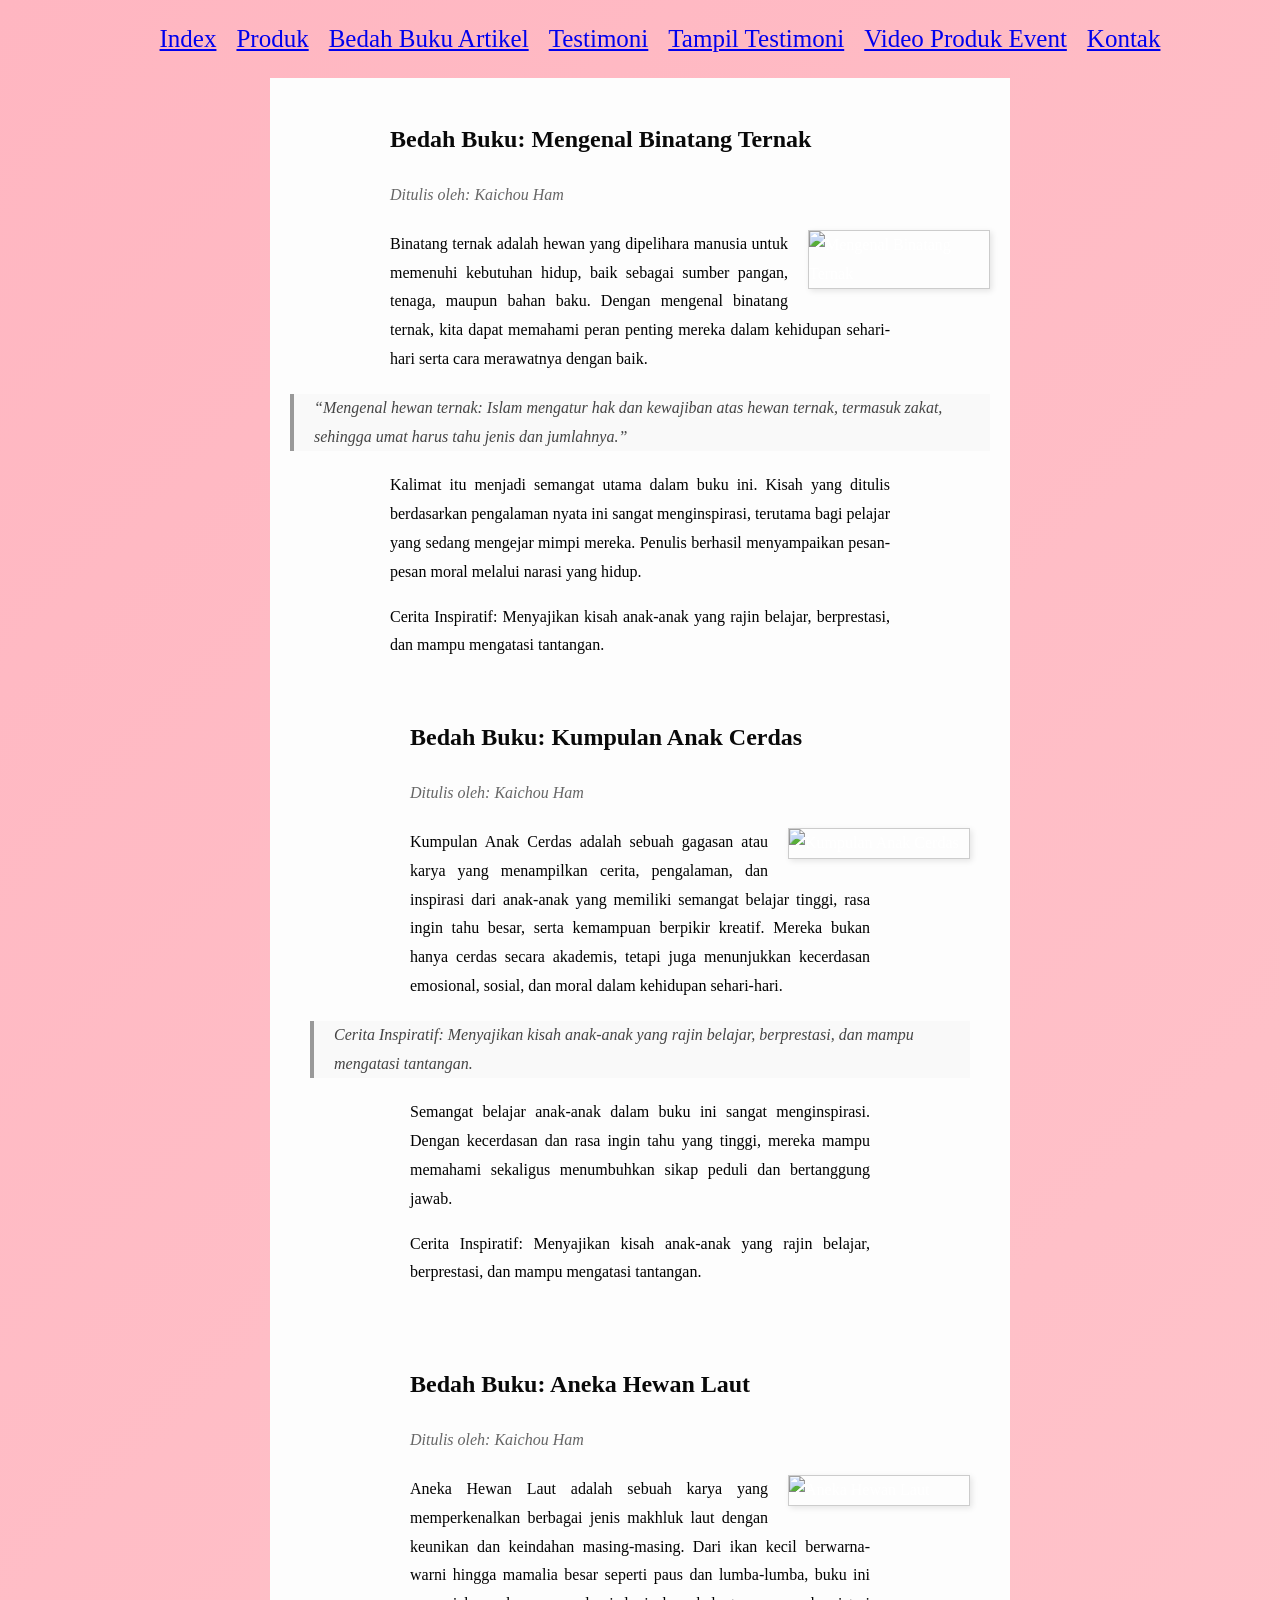
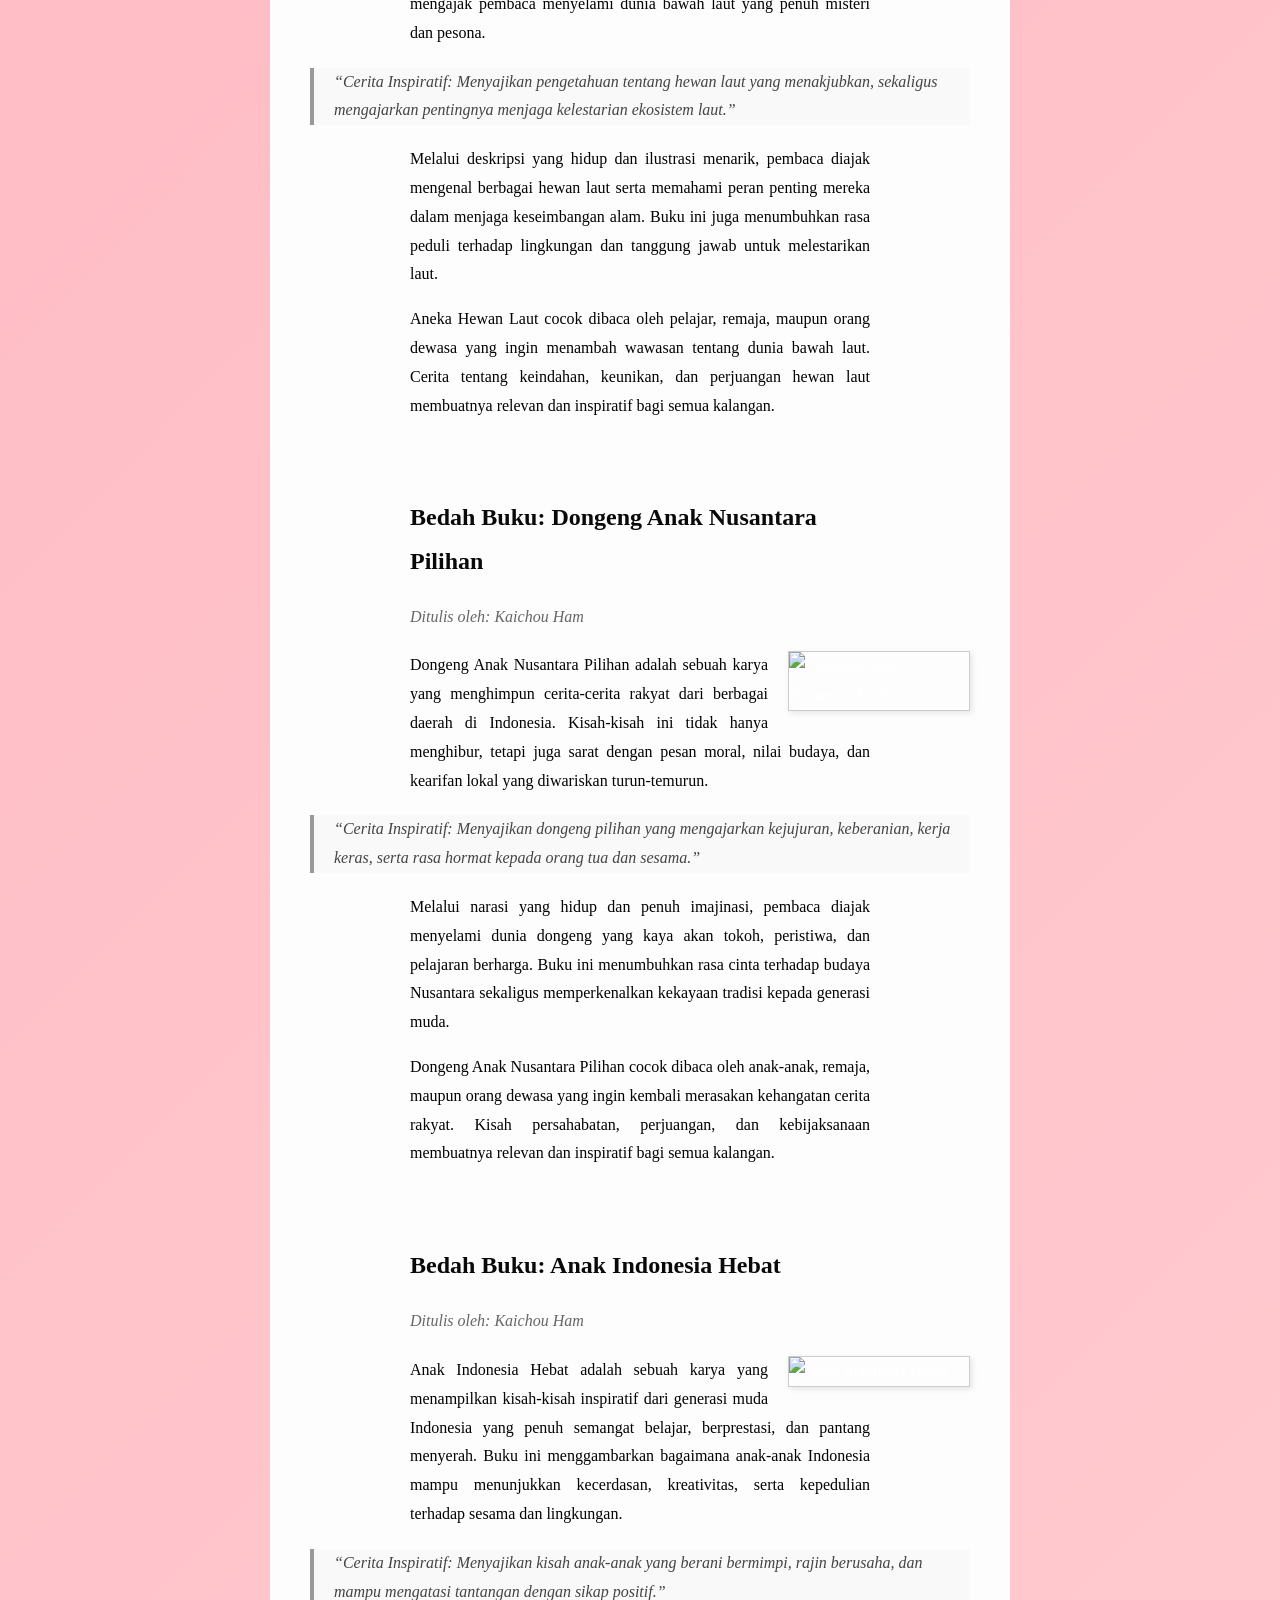
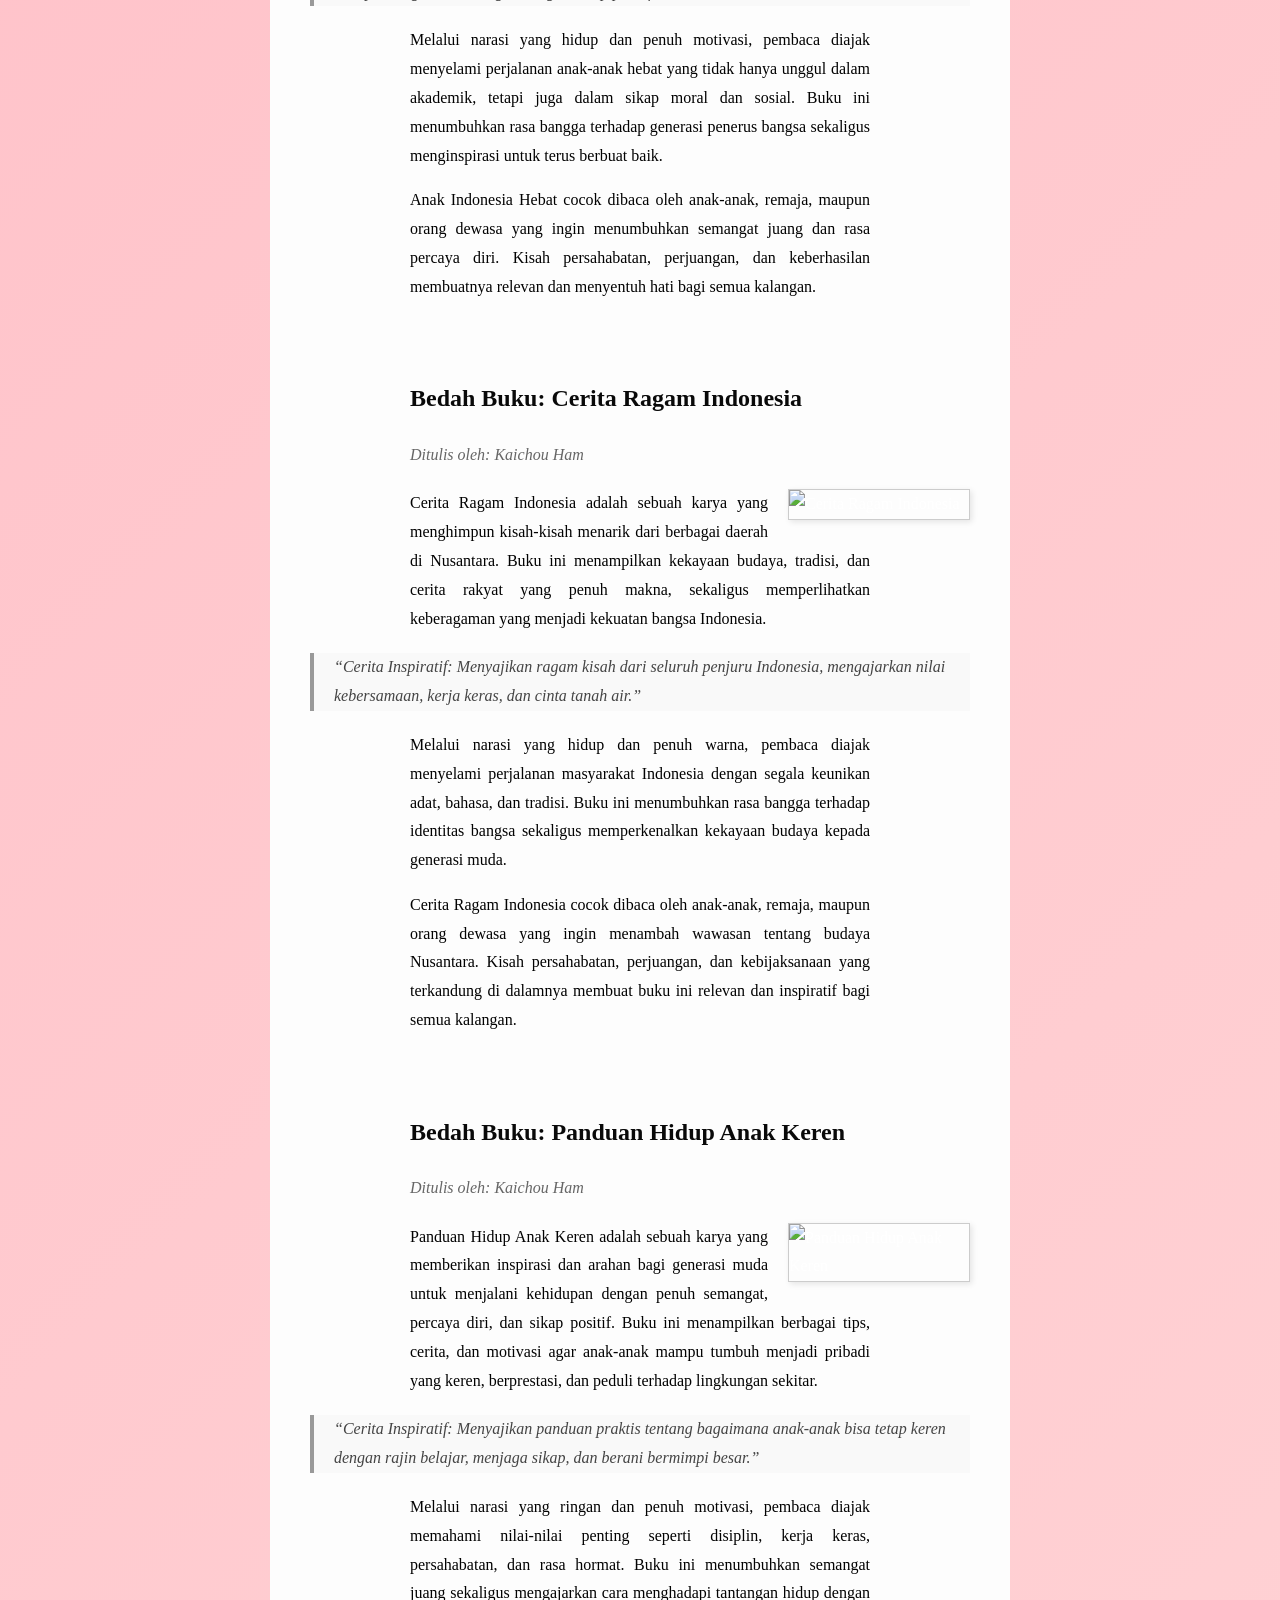
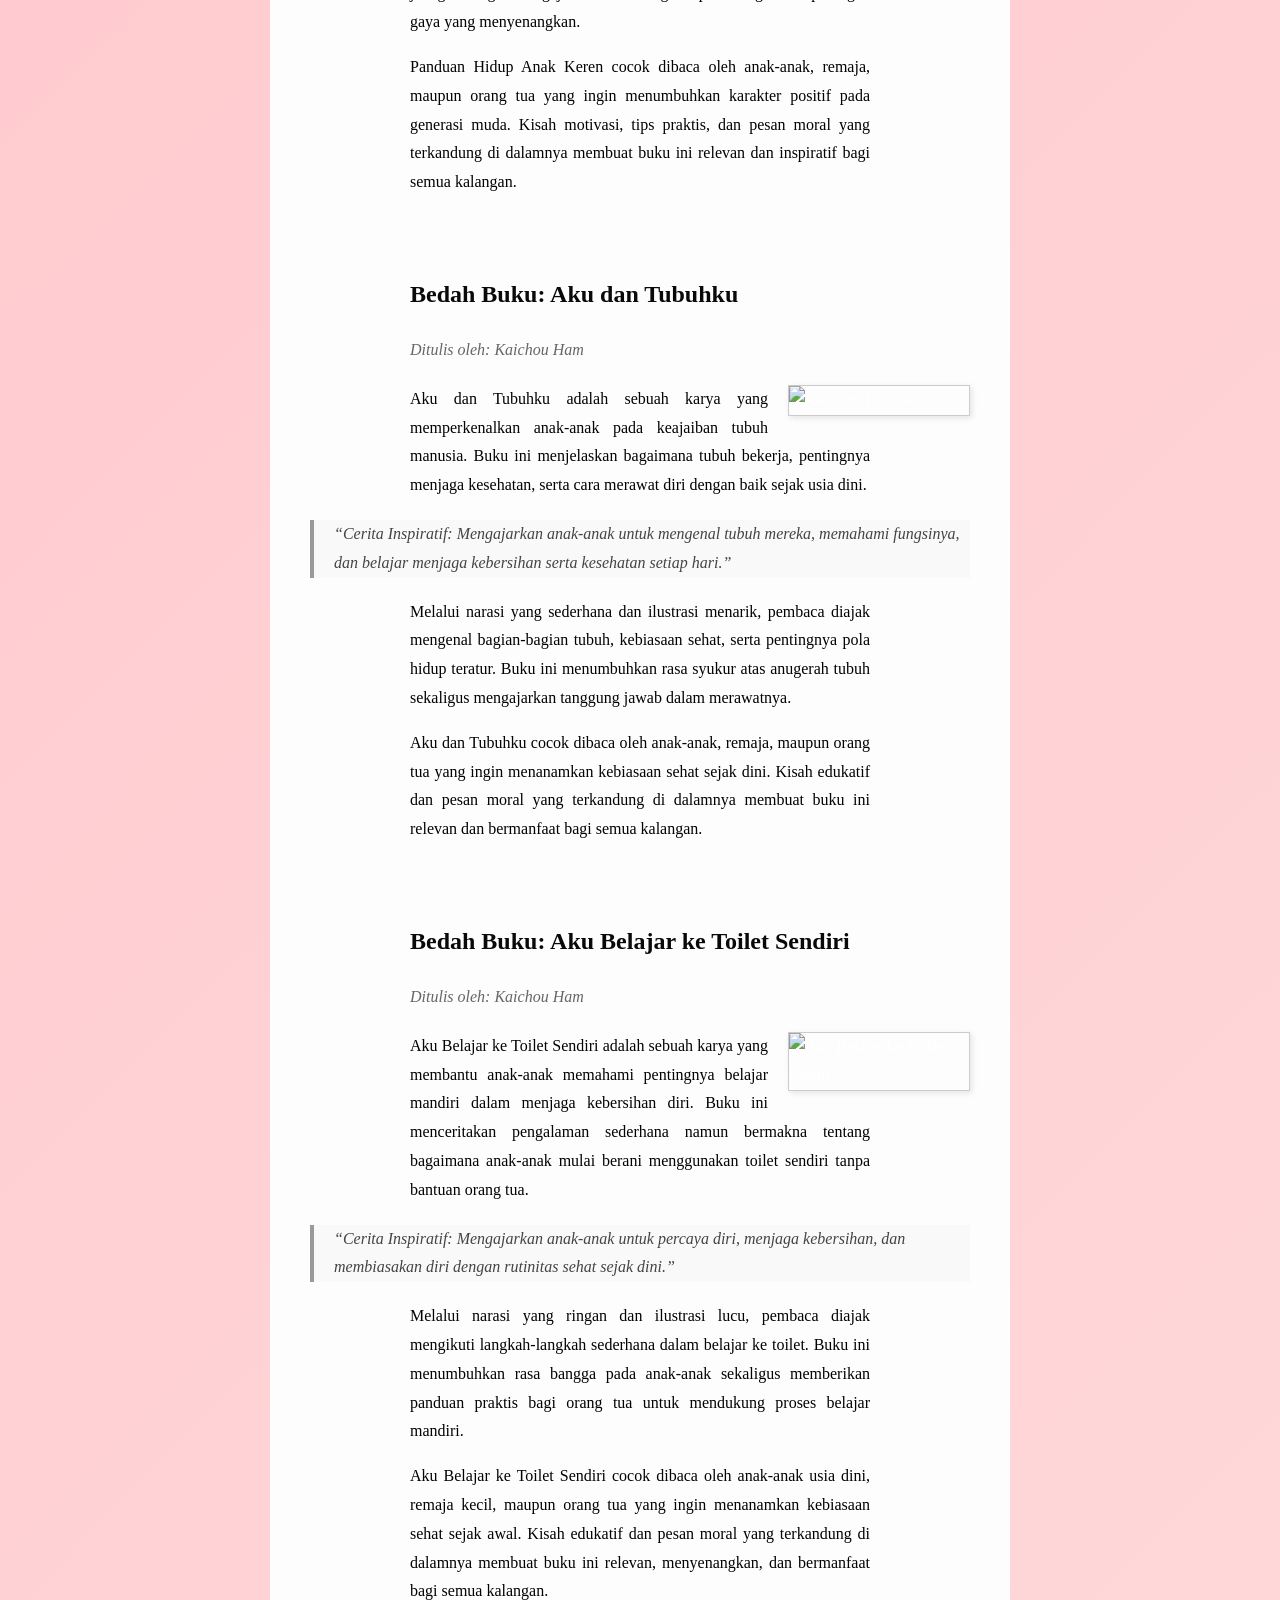
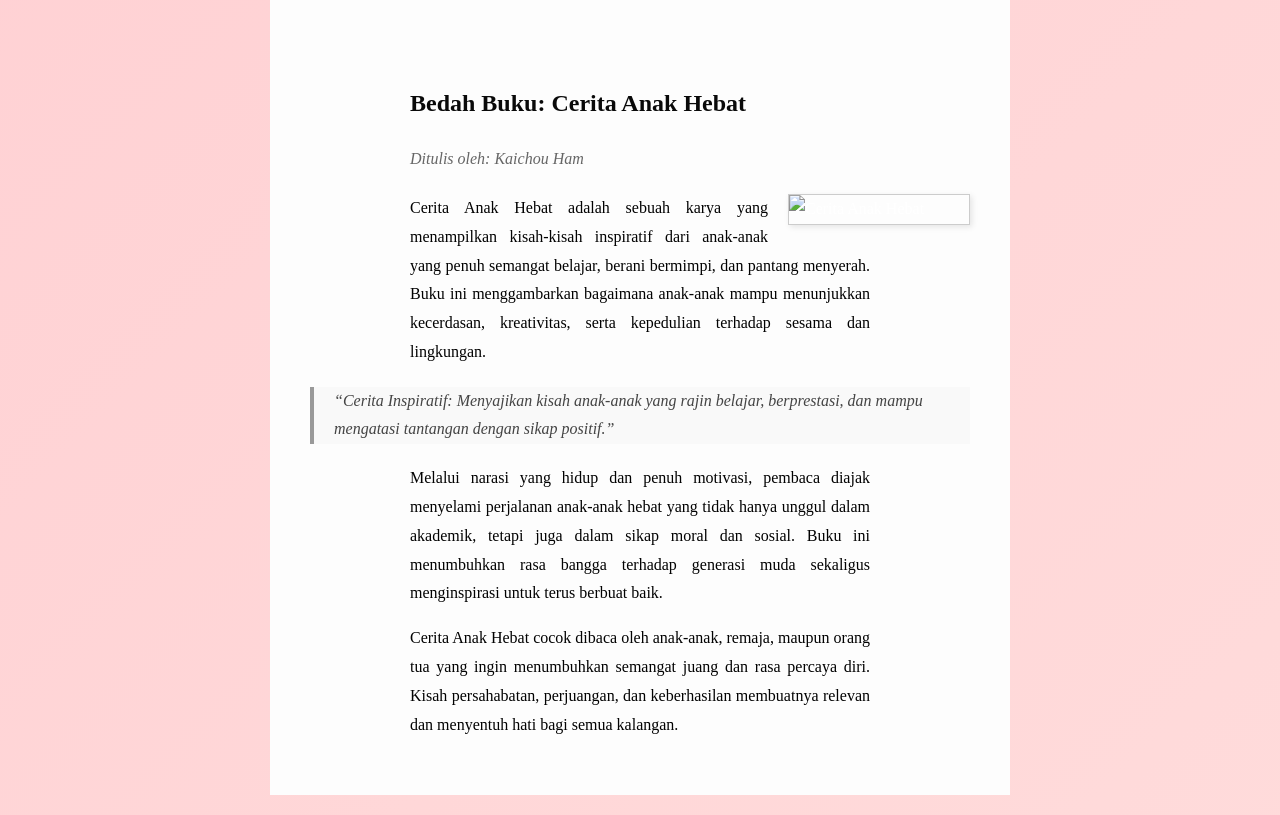
==== Bedah Buku Artikel.html @ e116d31d "tambahkan folder image" ====
<!DOCTYPE html>
<html lang="id">
<head>
<meta charset="UTF-8">
<meta name="viewport" content="width=device-width, initial-scale=1.0">
<title>Profile Usaha Buku Ilham</title>
<link rel ="stylesheet" href ="style.css"/>
<nav class="navbar">
  <ul>
    <li><a href="index.html">Index</a></li>
    <li><a href="produk.html">Produk</a></li>
    <li><a href="Bedah Buku Artikel.html">Bedah Buku Artikel</a></li>
    <li><a href="Testimoni.html">Testimoni</a></li>
    <li><a href="Tampil Testimoni.html">Tampil Testimoni</a></li>
    <li><a href="Video Produk Event.html">Video Produk Event</a></li>
    <li><a href="Kontak.html">Kontak</a></li>

  </ul>
</nav>
</head>
<body>
<body>
<main class="artikel">
    <h2>Bedah Buku: Mengenal Binatang Ternak</h2>
    <p class="penulis">Ditulis oleh: Kaichou Ham</p>

    <img src="Image/Buku Hewan.jfif" alt="Mengenal Binatang Ternak" class="sampul">

    <p>
      Binatang ternak adalah hewan yang dipelihara manusia untuk memenuhi kebutuhan hidup, baik sebagai sumber pangan, tenaga, maupun bahan baku. Dengan mengenal binatang ternak, kita dapat memahami peran penting mereka dalam kehidupan sehari-hari serta cara merawatnya dengan baik.
    </p>

    <blockquote>
      “Mengenal hewan ternak: Islam mengatur hak dan kewajiban atas hewan ternak, termasuk zakat, sehingga umat harus tahu jenis dan jumlahnya.”
    </blockquote>

    <p>
      Kalimat itu menjadi semangat utama dalam buku ini. Kisah yang ditulis berdasarkan pengalaman nyata ini sangat menginspirasi, 
      terutama bagi pelajar yang sedang mengejar mimpi mereka. Penulis berhasil menyampaikan pesan-pesan moral melalui narasi yang hidup.
    </p>

    <p>
      Cerita Inspiratif: Menyajikan kisah anak-anak yang rajin belajar, berprestasi, dan mampu mengatasi tantangan.
    </p>

 <main class="artikel">
    <h2>Bedah Buku: Kumpulan Anak Cerdas </h2>
    <p class="penulis">Ditulis oleh: Kaichou Ham</p>

    <img src="Image/Gambar 2.jfif" alt="Kumpulan Anak Cerdas" class="sampul">

    <p>
      Kumpulan Anak Cerdas adalah sebuah gagasan atau karya yang menampilkan cerita, pengalaman, dan inspirasi dari anak-anak yang memiliki semangat belajar tinggi, rasa ingin tahu besar, serta kemampuan berpikir kreatif. Mereka bukan hanya cerdas secara akademis, tetapi juga menunjukkan kecerdasan emosional, sosial, dan moral dalam kehidupan sehari-hari.
    </p>

    <blockquote>
     Cerita Inspiratif: Menyajikan kisah anak-anak yang rajin belajar, berprestasi, dan mampu mengatasi tantangan.
    </blockquote>

    <p>
      Semangat belajar anak-anak dalam buku ini sangat menginspirasi. 
      Dengan kecerdasan dan rasa ingin tahu yang tinggi, mereka mampu memahami sekaligus 
      menumbuhkan sikap peduli dan bertanggung jawab.
    </p>

    <p>
      Cerita Inspiratif: Menyajikan kisah anak-anak yang rajin belajar, berprestasi, dan mampu mengatasi tantangan.
    </p>
</main>
  <main class="artikel">
    <h2>Bedah Buku: Aneka Hewan Laut</h2>
    <p class="penulis">Ditulis oleh: Kaichou Ham</p>

    <img src="Image/Aneka.jfif" alt="Aneka Hewan Laut" class="sampul">

    <p>
      Aneka Hewan Laut adalah sebuah karya yang memperkenalkan berbagai jenis makhluk laut 
      dengan keunikan dan keindahan masing-masing. Dari ikan kecil berwarna-warni hingga mamalia besar 
      seperti paus dan lumba-lumba, buku ini mengajak pembaca menyelami dunia bawah laut yang penuh misteri 
      dan pesona.
    </p>

    <blockquote>
      “Cerita Inspiratif: Menyajikan pengetahuan tentang hewan laut yang menakjubkan, 
      sekaligus mengajarkan pentingnya menjaga kelestarian ekosistem laut.”
    </blockquote>

    <p>
      Melalui deskripsi yang hidup dan ilustrasi menarik, pembaca diajak mengenal berbagai hewan laut 
      serta memahami peran penting mereka dalam menjaga keseimbangan alam. 
      Buku ini juga menumbuhkan rasa peduli terhadap lingkungan dan tanggung jawab untuk melestarikan laut.
    </p>

    <p>
      Aneka Hewan Laut cocok dibaca oleh pelajar, remaja, maupun orang dewasa yang ingin menambah wawasan 
      tentang dunia bawah laut. Cerita tentang keindahan, keunikan, dan perjuangan hewan laut 
      membuatnya relevan dan inspiratif bagi semua kalangan.
    </p>
</main>
<main class="artikel">
    <h2>Bedah Buku: Dongeng Anak Nusantara Pilihan</h2>
    <p class="penulis">Ditulis oleh: Kaichou Ham</p>

    <img src="Image/Gambar 7.jpg" alt="Dongeng Anak Nusantara Pilihan" class="sampul">

    <p>
      Dongeng Anak Nusantara Pilihan adalah sebuah karya yang menghimpun cerita-cerita rakyat 
      dari berbagai daerah di Indonesia. Kisah-kisah ini tidak hanya menghibur, tetapi juga 
      sarat dengan pesan moral, nilai budaya, dan kearifan lokal yang diwariskan turun-temurun.
    </p>

    <blockquote>
      “Cerita Inspiratif: Menyajikan dongeng pilihan yang mengajarkan kejujuran, keberanian, 
      kerja keras, serta rasa hormat kepada orang tua dan sesama.”
    </blockquote>

    <p>
      Melalui narasi yang hidup dan penuh imajinasi, pembaca diajak menyelami dunia dongeng 
      yang kaya akan tokoh, peristiwa, dan pelajaran berharga. Buku ini menumbuhkan rasa cinta 
      terhadap budaya Nusantara sekaligus memperkenalkan kekayaan tradisi kepada generasi muda.
    </p>

    <p>
      Dongeng Anak Nusantara Pilihan cocok dibaca oleh anak-anak, remaja, maupun orang dewasa 
      yang ingin kembali merasakan kehangatan cerita rakyat. Kisah persahabatan, perjuangan, 
      dan kebijaksanaan membuatnya relevan dan inspiratif bagi semua kalangan.
    </p>
</main>
<main class="artikel">
    <h2>Bedah Buku: Anak Indonesia Hebat</h2>
    <p class="penulis">Ditulis oleh: Kaichou Ham</p>

    <img src="Image/Gambar 6.jpg" alt="Anak Indonesia Hebat" class="sampul">

    <p>
      Anak Indonesia Hebat adalah sebuah karya yang menampilkan kisah-kisah inspiratif 
      dari generasi muda Indonesia yang penuh semangat belajar, berprestasi, dan pantang menyerah. 
      Buku ini menggambarkan bagaimana anak-anak Indonesia mampu menunjukkan kecerdasan, 
      kreativitas, serta kepedulian terhadap sesama dan lingkungan.
    </p>

    <blockquote>
      “Cerita Inspiratif: Menyajikan kisah anak-anak yang berani bermimpi, 
      rajin berusaha, dan mampu mengatasi tantangan dengan sikap positif.”
    </blockquote>

    <p>
      Melalui narasi yang hidup dan penuh motivasi, pembaca diajak menyelami perjalanan 
      anak-anak hebat yang tidak hanya unggul dalam akademik, tetapi juga dalam sikap moral 
      dan sosial. Buku ini menumbuhkan rasa bangga terhadap generasi penerus bangsa 
      sekaligus menginspirasi untuk terus berbuat baik.
    </p>

    <p>
      Anak Indonesia Hebat cocok dibaca oleh anak-anak, remaja, maupun orang dewasa 
      yang ingin menumbuhkan semangat juang dan rasa percaya diri. 
      Kisah persahabatan, perjuangan, dan keberhasilan membuatnya relevan dan 
      menyentuh hati bagi semua kalangan.
    </p>
</main>
<main class="artikel">
    <h2>Bedah Buku: Cerita Ragam Indonesia</h2>
    <p class="penulis">Ditulis oleh: Kaichou Ham</p>

    <img src="Image/Gambar 5.jpg" alt="Cerita Ragam Indonesia" class="sampul">

    <p>
      Cerita Ragam Indonesia adalah sebuah karya yang menghimpun kisah-kisah menarik 
      dari berbagai daerah di Nusantara. Buku ini menampilkan kekayaan budaya, tradisi, 
      dan cerita rakyat yang penuh makna, sekaligus memperlihatkan keberagaman yang menjadi 
      kekuatan bangsa Indonesia.
    </p>

    <blockquote>
      “Cerita Inspiratif: Menyajikan ragam kisah dari seluruh penjuru Indonesia, 
      mengajarkan nilai kebersamaan, kerja keras, dan cinta tanah air.”
    </blockquote>

    <p>
      Melalui narasi yang hidup dan penuh warna, pembaca diajak menyelami perjalanan 
      masyarakat Indonesia dengan segala keunikan adat, bahasa, dan tradisi. 
      Buku ini menumbuhkan rasa bangga terhadap identitas bangsa sekaligus 
      memperkenalkan kekayaan budaya kepada generasi muda.
    </p>

    <p>
      Cerita Ragam Indonesia cocok dibaca oleh anak-anak, remaja, maupun orang dewasa 
      yang ingin menambah wawasan tentang budaya Nusantara. Kisah persahabatan, perjuangan, 
      dan kebijaksanaan yang terkandung di dalamnya membuat buku ini relevan dan 
      inspiratif bagi semua kalangan.
    </p>
</main>
<main class="artikel">
    <h2>Bedah Buku: Panduan Hidup Anak Keren</h2>
    <p class="penulis">Ditulis oleh: Kaichou Ham</p>

    <img src="Image/gambar buku anak.jpg" alt="Panduan Hidup Anak Keren" class="sampul">

    <p>
      Panduan Hidup Anak Keren adalah sebuah karya yang memberikan inspirasi dan arahan 
      bagi generasi muda untuk menjalani kehidupan dengan penuh semangat, percaya diri, 
      dan sikap positif. Buku ini menampilkan berbagai tips, cerita, dan motivasi 
      agar anak-anak mampu tumbuh menjadi pribadi yang keren, berprestasi, dan peduli 
      terhadap lingkungan sekitar.
    </p>

    <blockquote>
      “Cerita Inspiratif: Menyajikan panduan praktis tentang bagaimana anak-anak 
      bisa tetap keren dengan rajin belajar, menjaga sikap, dan berani bermimpi besar.”
    </blockquote>

    <p>
      Melalui narasi yang ringan dan penuh motivasi, pembaca diajak memahami nilai-nilai 
      penting seperti disiplin, kerja keras, persahabatan, dan rasa hormat. 
      Buku ini menumbuhkan semangat juang sekaligus mengajarkan cara menghadapi 
      tantangan hidup dengan gaya yang menyenangkan.
    </p>

    <p>
      Panduan Hidup Anak Keren cocok dibaca oleh anak-anak, remaja, maupun orang tua 
      yang ingin menumbuhkan karakter positif pada generasi muda. Kisah motivasi, 
      tips praktis, dan pesan moral yang terkandung di dalamnya membuat buku ini 
      relevan dan inspiratif bagi semua kalangan.
    </p>
</main>
<main class="artikel">
    <h2>Bedah Buku: Aku dan Tubuhku</h2>
    <p class="penulis">Ditulis oleh: Kaichou Ham</p>

    <img src="Image/gambar buku anak 3.jpg" alt="Aku dan Tubuhku" class="sampul">

    <p>
      Aku dan Tubuhku adalah sebuah karya yang memperkenalkan anak-anak pada keajaiban tubuh manusia. 
      Buku ini menjelaskan bagaimana tubuh bekerja, pentingnya menjaga kesehatan, serta cara merawat diri 
      dengan baik sejak usia dini.
    </p>

    <blockquote>
      “Cerita Inspiratif: Mengajarkan anak-anak untuk mengenal tubuh mereka, 
      memahami fungsinya, dan belajar menjaga kebersihan serta kesehatan setiap hari.”
    </blockquote>

    <p>
      Melalui narasi yang sederhana dan ilustrasi menarik, pembaca diajak mengenal bagian-bagian tubuh, 
      kebiasaan sehat, serta pentingnya pola hidup teratur. Buku ini menumbuhkan rasa syukur atas anugerah tubuh 
      sekaligus mengajarkan tanggung jawab dalam merawatnya.
    </p>

    <p>
      Aku dan Tubuhku cocok dibaca oleh anak-anak, remaja, maupun orang tua yang ingin menanamkan 
      kebiasaan sehat sejak dini. Kisah edukatif dan pesan moral yang terkandung di dalamnya membuat buku ini 
      relevan dan bermanfaat bagi semua kalangan.
    </p>
</main>
<main class="artikel">
    <h2>Bedah Buku: Aku Belajar ke Toilet Sendiri</h2>
    <p class="penulis">Ditulis oleh: Kaichou Ham</p>

    <img src="Image/gambar buku anak 2.jpg" alt="Aku Belajar ke Toilet Sendiri" class="sampul">

    <p>
      Aku Belajar ke Toilet Sendiri adalah sebuah karya yang membantu anak-anak memahami 
      pentingnya belajar mandiri dalam menjaga kebersihan diri. Buku ini menceritakan pengalaman 
      sederhana namun bermakna tentang bagaimana anak-anak mulai berani menggunakan toilet sendiri 
      tanpa bantuan orang tua.
    </p>

    <blockquote>
      “Cerita Inspiratif: Mengajarkan anak-anak untuk percaya diri, 
      menjaga kebersihan, dan membiasakan diri dengan rutinitas sehat sejak dini.”
    </blockquote>

    <p>
      Melalui narasi yang ringan dan ilustrasi lucu, pembaca diajak mengikuti langkah-langkah 
      sederhana dalam belajar ke toilet. Buku ini menumbuhkan rasa bangga pada anak-anak 
      sekaligus memberikan panduan praktis bagi orang tua untuk mendukung proses belajar mandiri.
    </p>

    <p>
      Aku Belajar ke Toilet Sendiri cocok dibaca oleh anak-anak usia dini, 
      remaja kecil, maupun orang tua yang ingin menanamkan kebiasaan sehat sejak awal. 
      Kisah edukatif dan pesan moral yang terkandung di dalamnya membuat buku ini 
      relevan, menyenangkan, dan bermanfaat bagi semua kalangan.
    </p>
</main>
<main class="artikel">
    <h2>Bedah Buku: Cerita Anak Hebat</h2>
    <p class="penulis">Ditulis oleh: Kaichou Ham</p>

    <img src="Image/Buku Gambar Anak 5.png" alt="Cerita Anak Hebat" class="sampul">

    <p>
      Cerita Anak Hebat adalah sebuah karya yang menampilkan kisah-kisah inspiratif 
      dari anak-anak yang penuh semangat belajar, berani bermimpi, dan pantang menyerah. 
      Buku ini menggambarkan bagaimana anak-anak mampu menunjukkan kecerdasan, 
      kreativitas, serta kepedulian terhadap sesama dan lingkungan.
    </p>

    <blockquote>
      “Cerita Inspiratif: Menyajikan kisah anak-anak yang rajin belajar, 
      berprestasi, dan mampu mengatasi tantangan dengan sikap positif.”
    </blockquote>

    <p>
      Melalui narasi yang hidup dan penuh motivasi, pembaca diajak menyelami perjalanan 
      anak-anak hebat yang tidak hanya unggul dalam akademik, tetapi juga dalam sikap moral 
      dan sosial. Buku ini menumbuhkan rasa bangga terhadap generasi muda sekaligus 
      menginspirasi untuk terus berbuat baik.
    </p>

    <p>
      Cerita Anak Hebat cocok dibaca oleh anak-anak, remaja, maupun orang tua 
      yang ingin menumbuhkan semangat juang dan rasa percaya diri. 
      Kisah persahabatan, perjuangan, dan keberhasilan membuatnya relevan dan 
      menyentuh hati bagi semua kalangan.
    </p>
</main>
<body>

</body>
---- style.css ----
body {
    background : linear-gradient(135deg, #ffb6c1, #ffe4e1, #e0bbff, #a1c4fd, #c2e9fb);
    font-family: "poppins";
    color: #ffffff;
    margin: 20px;
    min-height: 100;
    background-size: 500% 500%;
    animation: gradientBG 10s ease infinite;
}

@keyframes gradientBG {
  0% {background-position: 0% 50%;}
  50% {background-position: 100% 50%;}
  100% {background-position: 0% 50%;}


}
.daftar-produk {
display: grid;
grid-template-columns: repeat(auto-fit,
minmax(250px, 1fr));
gap: 20px;
padding: 20px;
}
.produk {
background-color: #fff;
border: 1px solid #ddd;
padding: 15px;
border-radius: 10px;
text-align: center;
box-shadow: 0 2px 6px rgba(0, 0, 0, 0.1);
}
.produk img {
width: 150px;
height: auto;
border-radius: 5px;
margin-bottom: 10px;
}
.produk h2 {font-size: 20px;
color: #2c3e50;
}
.produk h3 {
font-size: 16px;
color: #2c3e50;
}
.harga {
font-weight: bold;
color: #27ae60;
}
.deskripsi {
font-size: 14px;
color: #555;
}
h1 {
    color: #2c3e50;
    background-color: #fcfcfcf6;
    font-family: "poppins";
    text-align: left;
    font-size: "100px";
    padding-left: 100px; 
    padding-right: 100px; 
}

H2 {
    color: #000000f6;
    font-family: "poppins";
    text-align: left;
    font-size: "30px";
    padding-left: 100px; 
    padding-right: 100px; 
}


    p {
    color: #020202;
    font-family: "poppins";
    text-align: justify;
    font-size: "100";
    padding-left: 100px; 
    padding-right: 100px; 

}

.artikel {
max-width: 700px;
margin: auto;
padding: 20px;
background-color: #fdfdfd;
font-family: 'Georgia', serif;
line-height: 1.8;
}
.artikel .penulis {
font-style: italic;
color: #666;
margin-bottom: 20px;
}

.artikel .sampul {
width: 180px;
float: right;
margin: 0 0 20px 20px;
border: 1px solid #ccc;
box-shadow: 2px 2px 6px rgba(0,0,0,0.1);
}
.artikel blockquote {
font-style: italic;
padding-left: 20px;
margin: 20px 0;
border-left: 4px solid #999;
color: #444;
background-color: #f9f9f9;
}


.navbar ul {
  display: flex;            
  justify-content: center;  
  list-style: none;         
  margin: 10;
  padding: 10;
  gap : 20px;
  font-family: poppins;
  font-size: 25px;
}
.formulir {
    max-width: 600px;
    margin: auto;
    padding: 20px;
    background-color: #fafafa;
    border-radius: 10px;
    box-shadow: rgba(0, 0, 0, 0.1);
}
form label {
    display: block;
    color: black;
    margin-top: 10px;
    font-weight: bold;
}
form input,
form select,
form textarea {
    width: 100%;
    padding: 8px;
    margin-top: 5px;
    margin-bottom: 15px;
    border-radius: 5px;
    border: 1px solid #ccc;
}
form button {
    background-color: #3498db;
    color: white;
    padding: 10px 15px;
    border: none;
    border-radius: 5px;
    cursor: pointer;
}
form button:hover {
    background-color: #2980b9;
}
.container {
    display: flex;
    justify-content: space-around;
    flex-wrap: wrap; 
    gap: 20px;
    padding: 50px;
    background-color: #f4f7f6;
    font-family: 'Segoe UI', Tahoma, Geneva, Verdana, sans-serif;
  }

  .stat-card {
    background: white;
    padding: 0px;
    border-radius: 0px;
    box-shadow: 0 4px 15px rgba(0,0,0,0.1);
    text-align: center;
    flex: 1;
    min-width: 150px;
  }

  .counter {
    display: block;
    font-size: 3rem;
    font-weight: 800;
    color: #2c3e50;
    margin-bottom: 5px;
  }

  .label {
    color: #7f8c8d;
    text-transform: uppercase;
    font-size: 0.9rem;
    letter-spacing: 1px;
  }
  .card-buku {
            background-color: white;
            width: 100%;
            max-width: 560px; /* Menyesuaikan ukuran standar video Youtube */
            border-radius: 12px;
            overflow: hidden;
            box-shadow: 0 4px 15px rgba(0,0,0,0.1);
            transition: 0.3s;
            width: 100%;
            max-width: 500px; /* Tentukan lebar maksimal */
            margin-left: auto;
            margin-right: auto;
            display: block; /* Memastikan elemen dianggap sebagai blok */
        }

        .video-container {
            position: relative;
            width: 100%;
            padding-bottom: 56.25%; /* Rasio 16:9 */
            height: 0;
        }

        .video-container iframe {
            position: absolute;
            top: 0;
            left: 0;
            width: 100%;
            height: 100%;
            border: none;
        }

        .konten {
            padding: 20px;
        }

        .judul-buku {
            font-size: 24px;
            color: #333;
            margin: 0 0 10px 0;
            font-weight: bold;
        }

        .harga-buku {
            font-size: 20px;
            color: #e67e22; /* Warna orange agar menonjol */
            font-weight: 600;
            margin-bottom: 15px;
        }

        .deskripsi {
            font-size: 16px;
            color: #666;
            line-height: 1.6;
        }
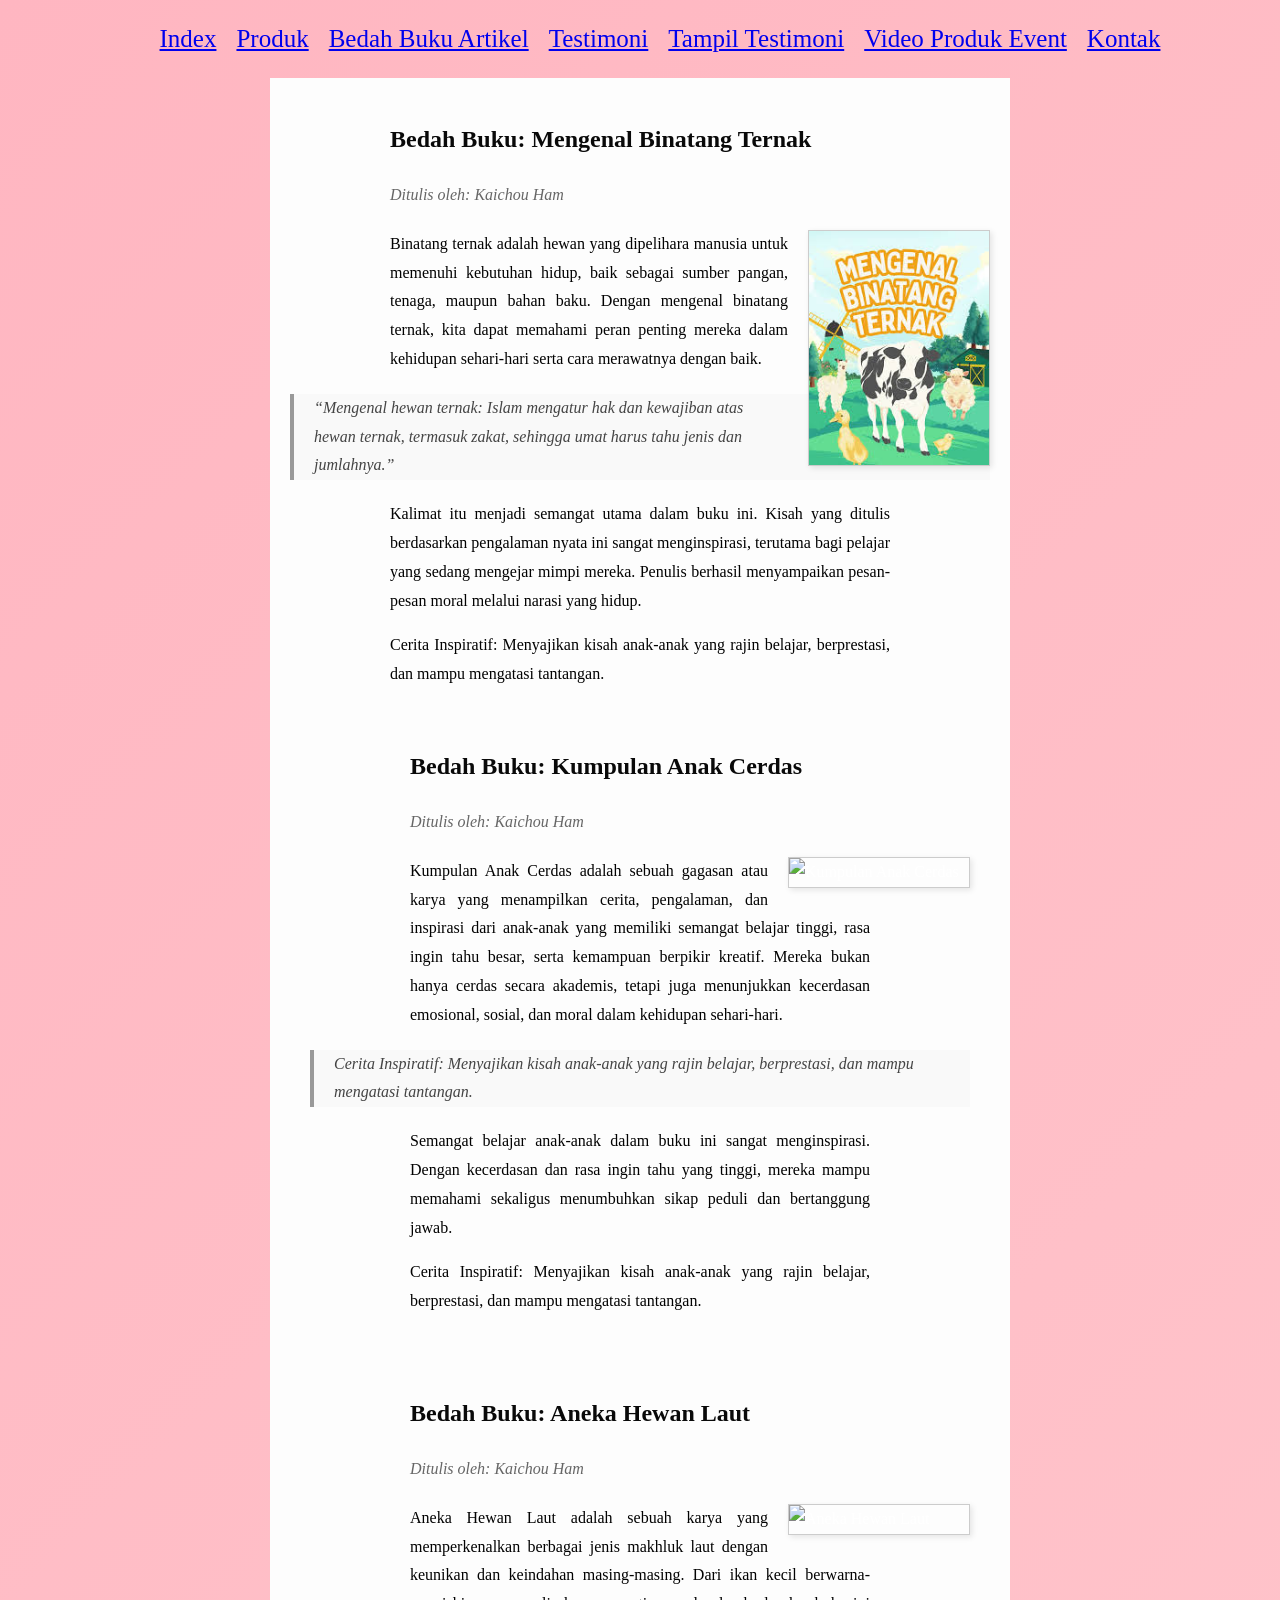
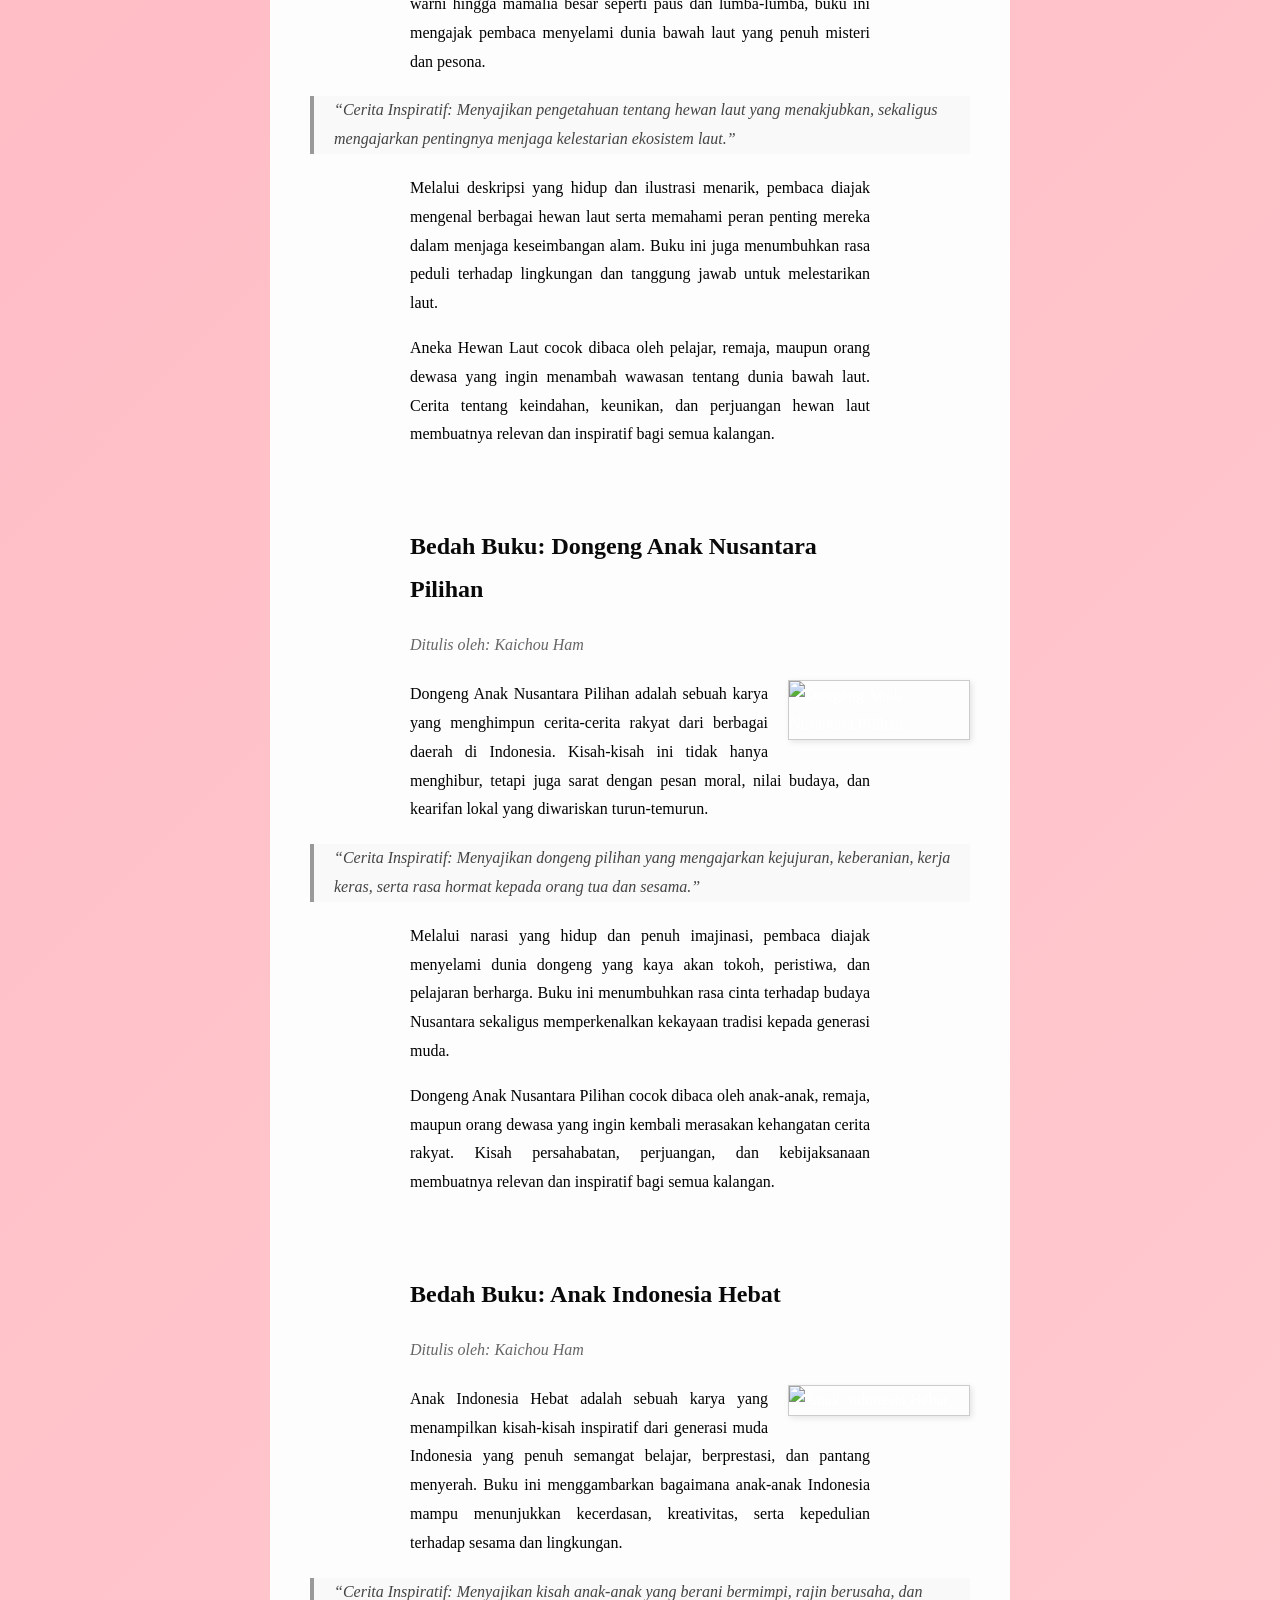
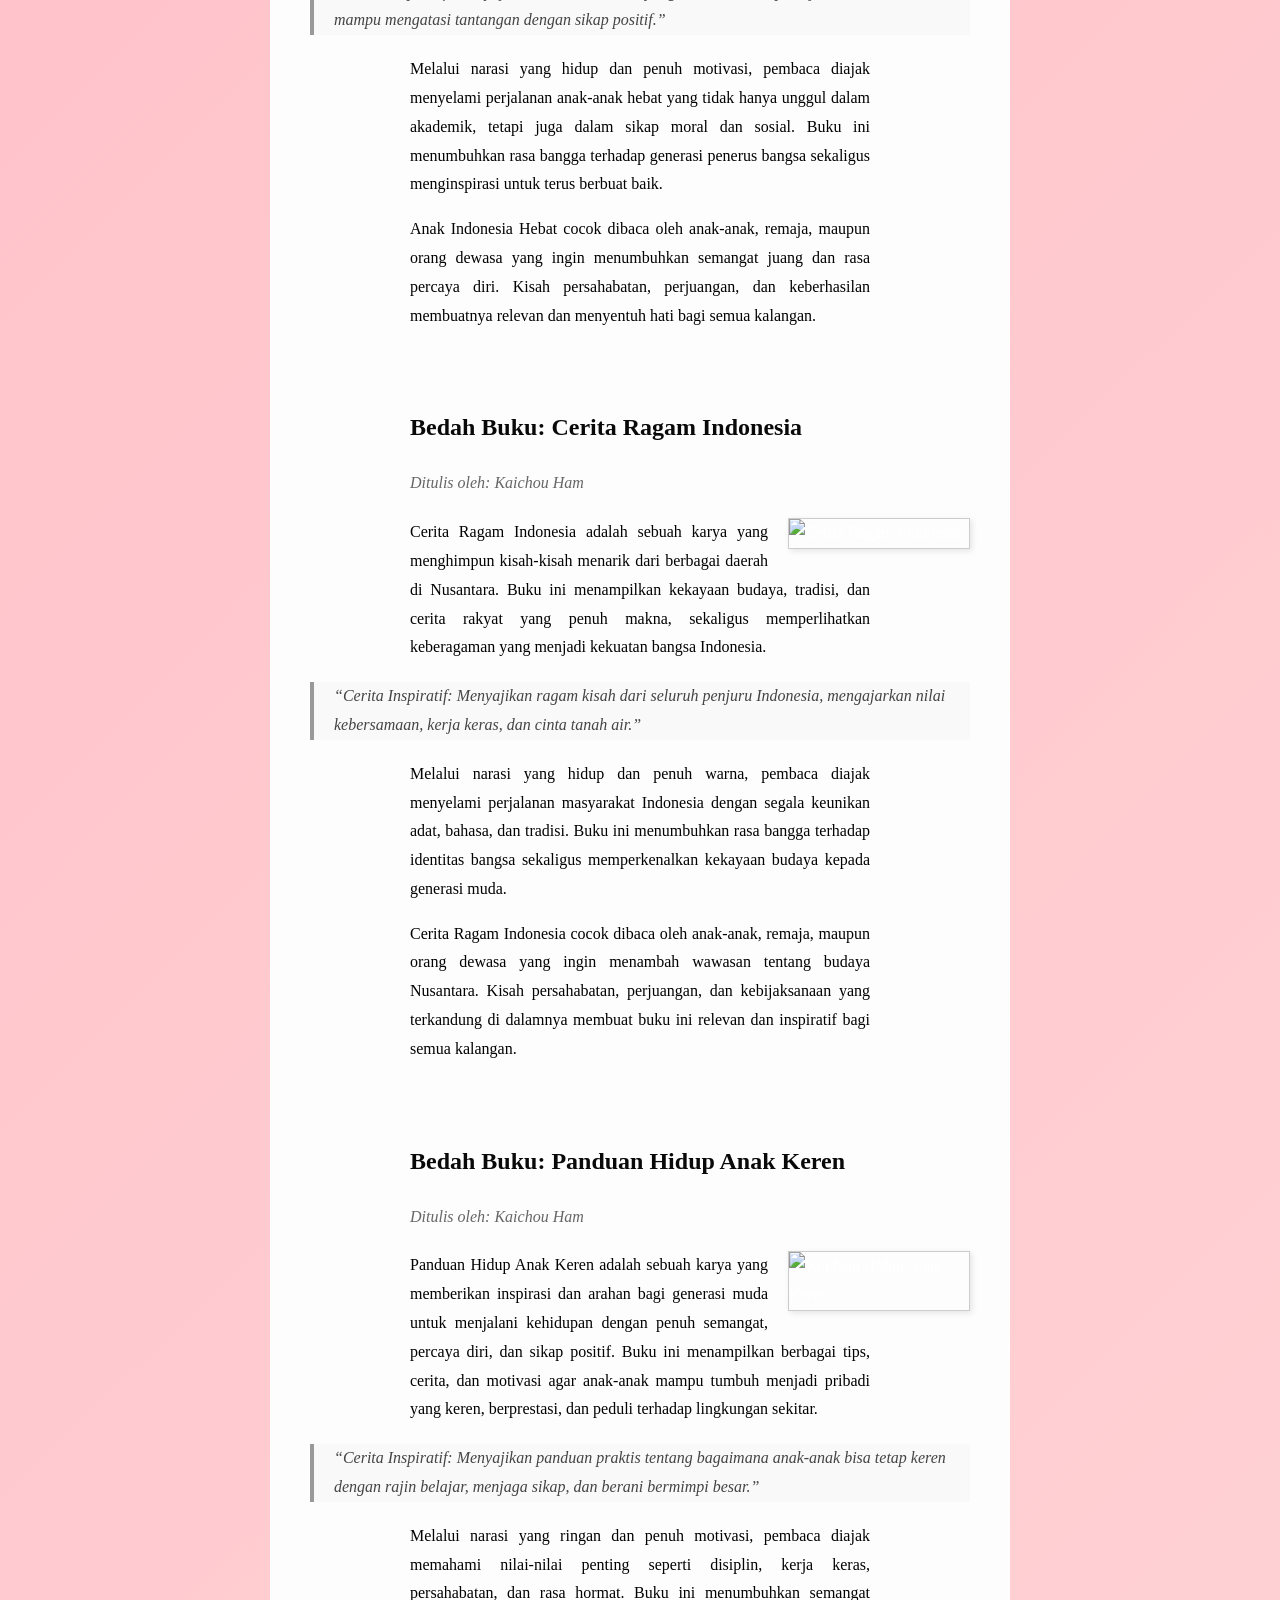
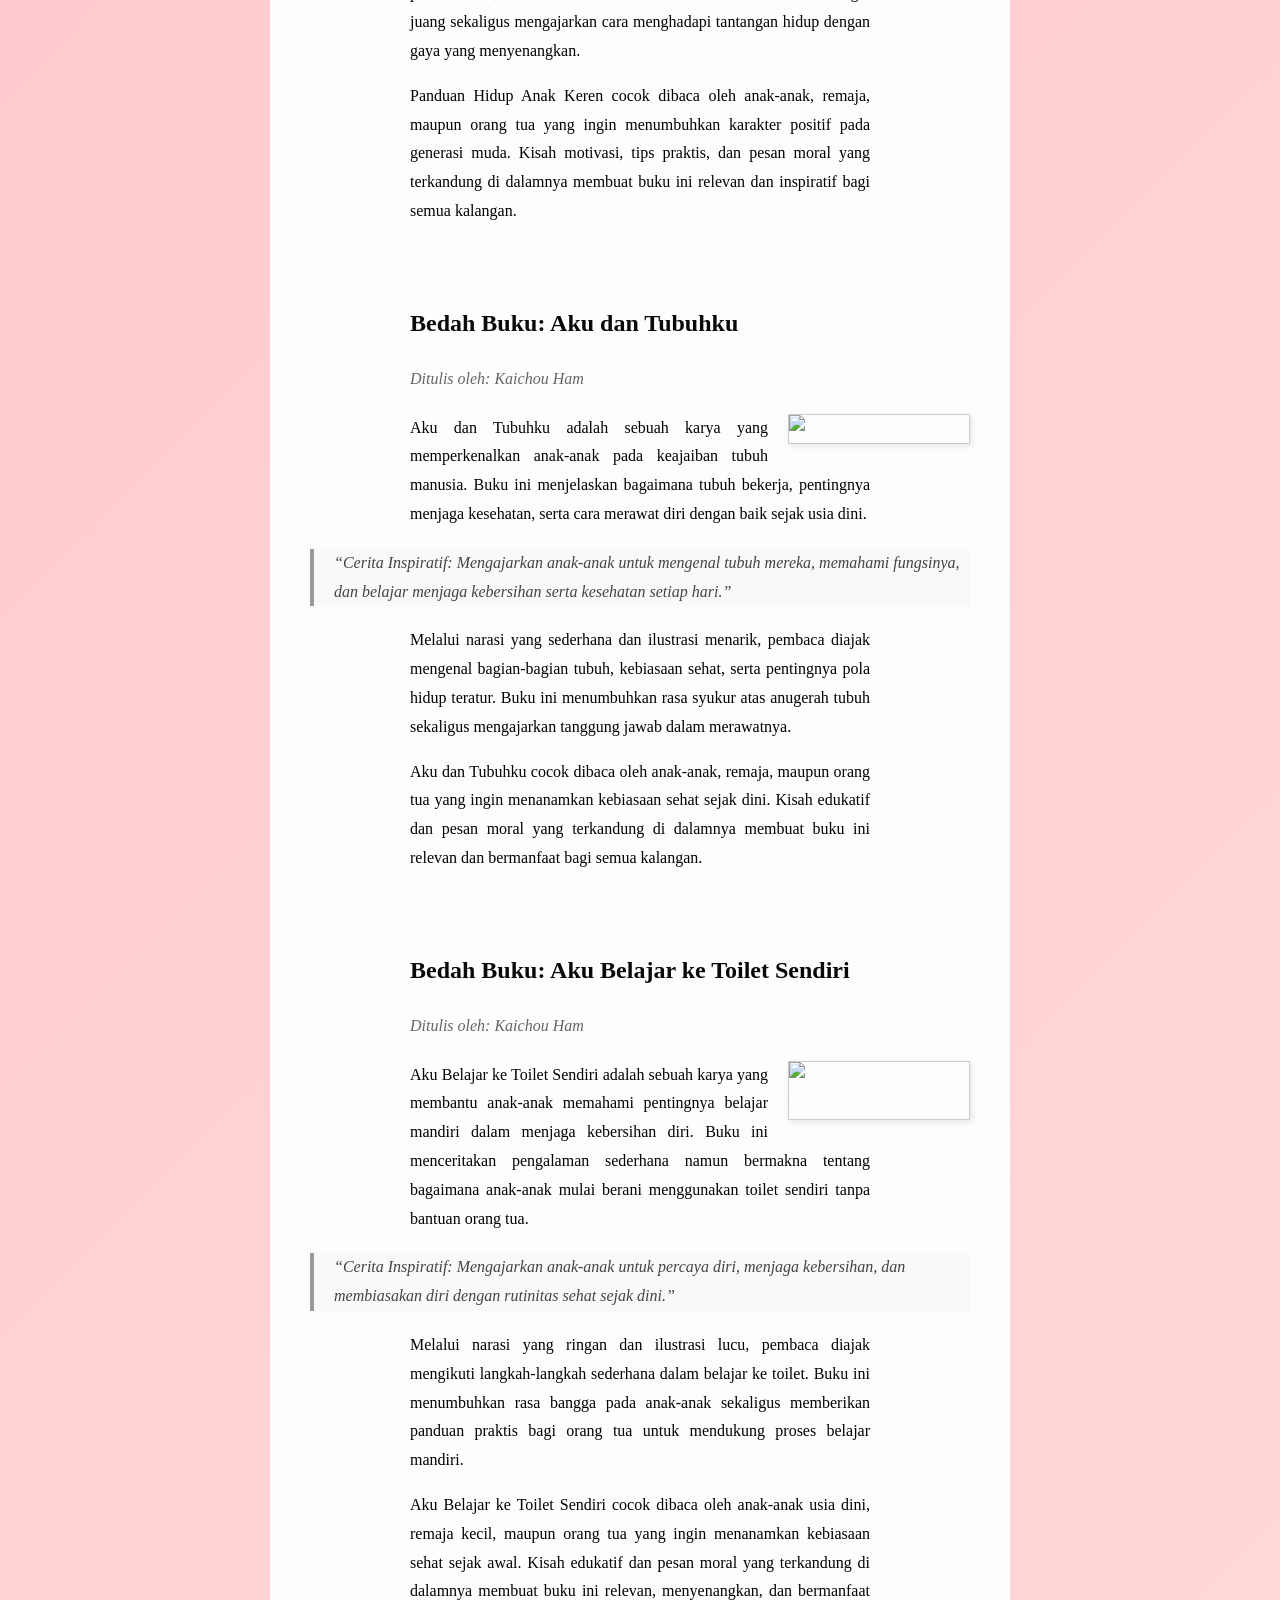
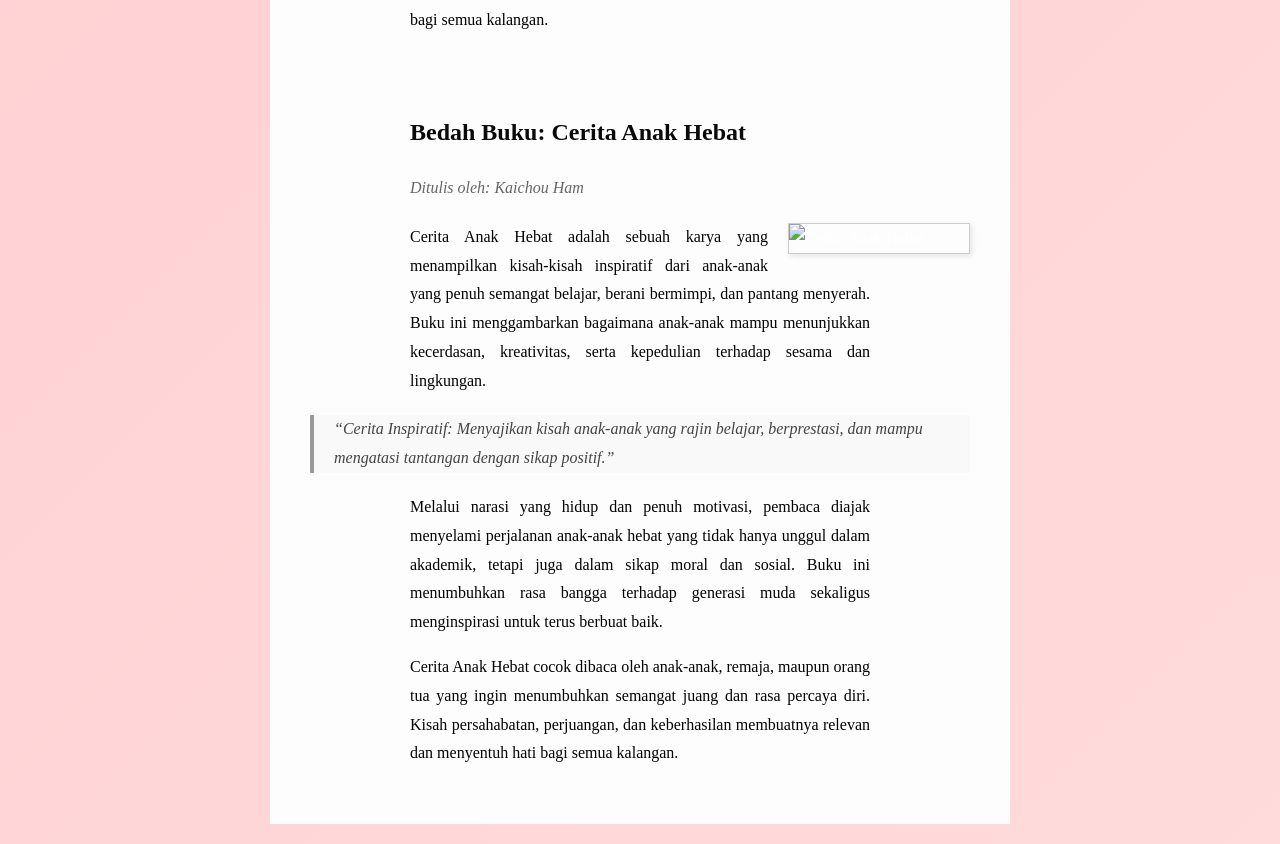
==== commit 43263c3e: "Fix HTML formatting and structure in article file" ====
--- a/Bedah Buku Artikel.html
+++ b/Bedah Buku Artikel.html
@@ -24,8 +24,7 @@
     <h2>Bedah Buku: Mengenal Binatang Ternak</h2>
     <p class="penulis">Ditulis oleh: Kaichou Ham</p>
 
-    <img src="Image/Buku Hewan.jfif" alt="Mengenal Binatang Ternak" class="sampul">
-
+   <img src="image/Buku Hewan.jfif" alt="Mengenal Binatang Ternak" class="sampul">
     <p>
       Binatang ternak adalah hewan yang dipelihara manusia untuk memenuhi kebutuhan hidup, baik sebagai sumber pangan, tenaga, maupun bahan baku. Dengan mengenal binatang ternak, kita dapat memahami peran penting mereka dalam kehidupan sehari-hari serta cara merawatnya dengan baik.
     </p>
@@ -319,3 +318,4 @@
 
 </body>
 
+
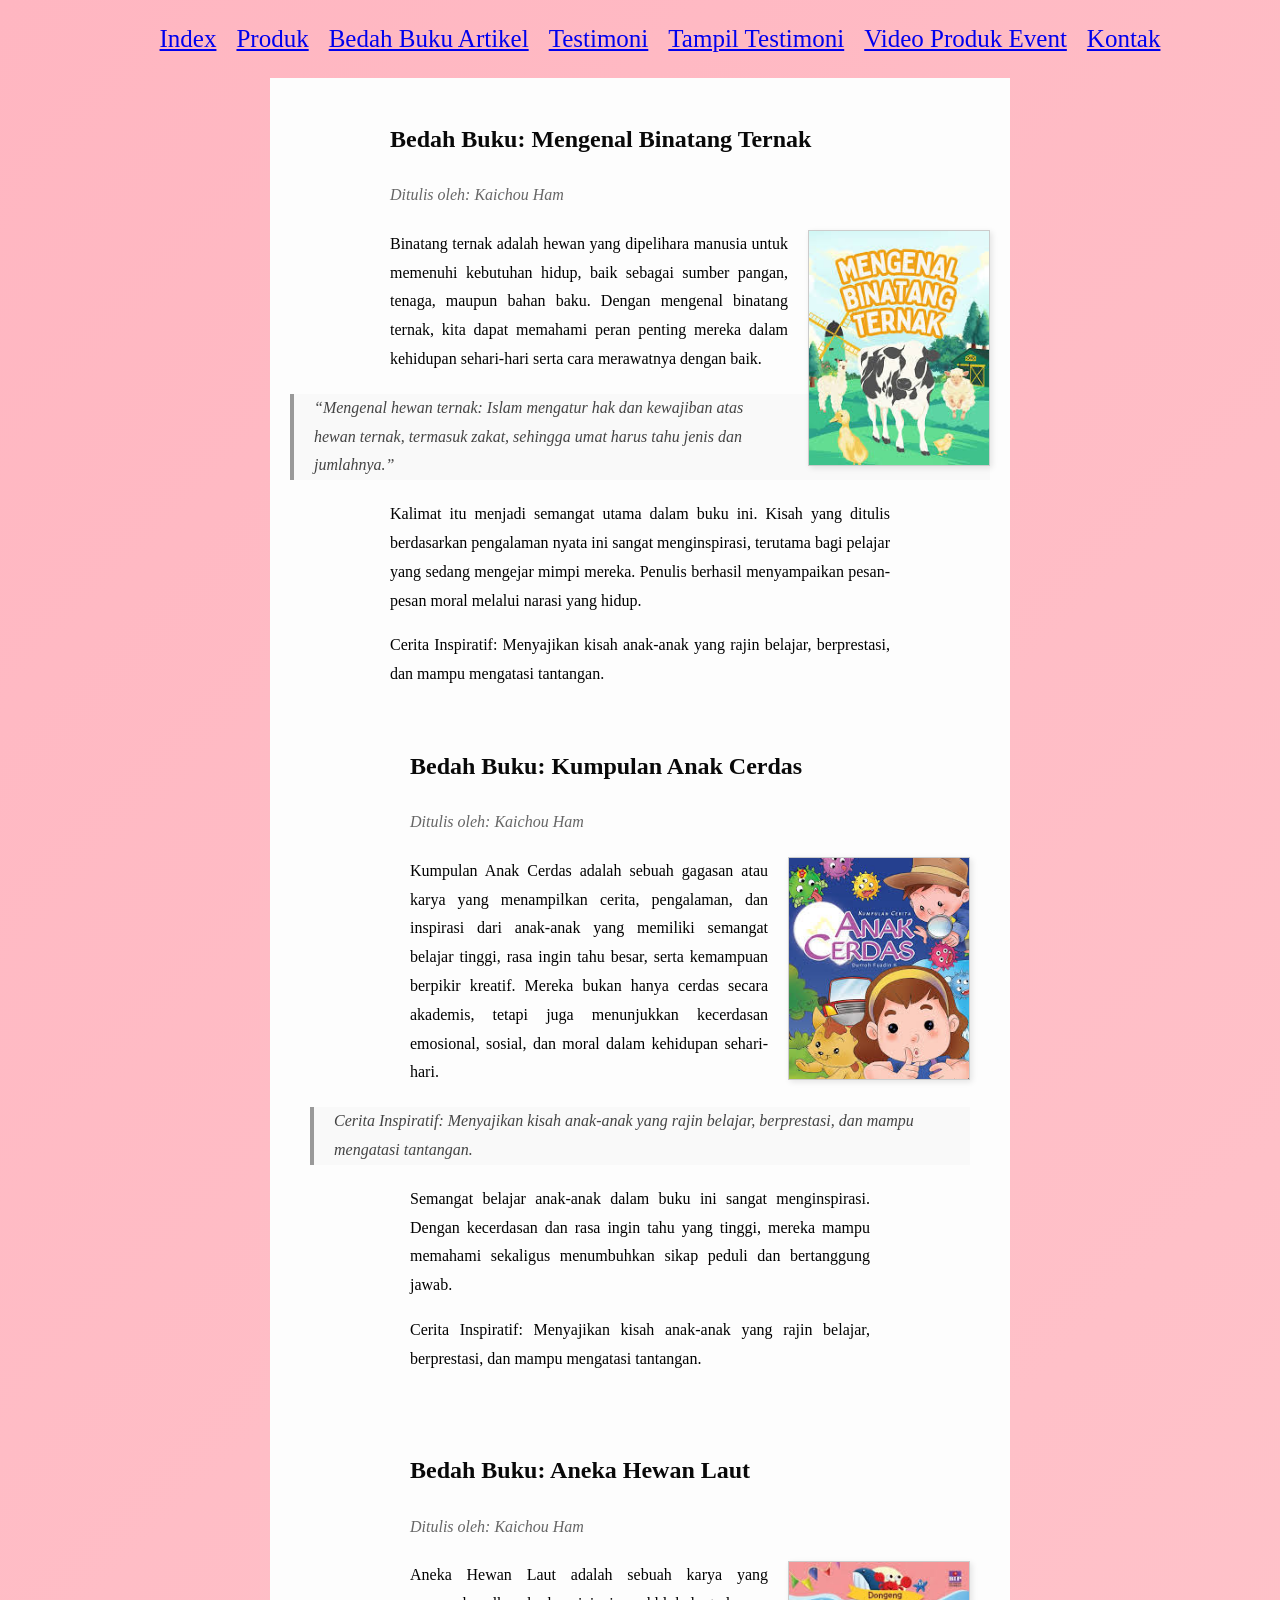
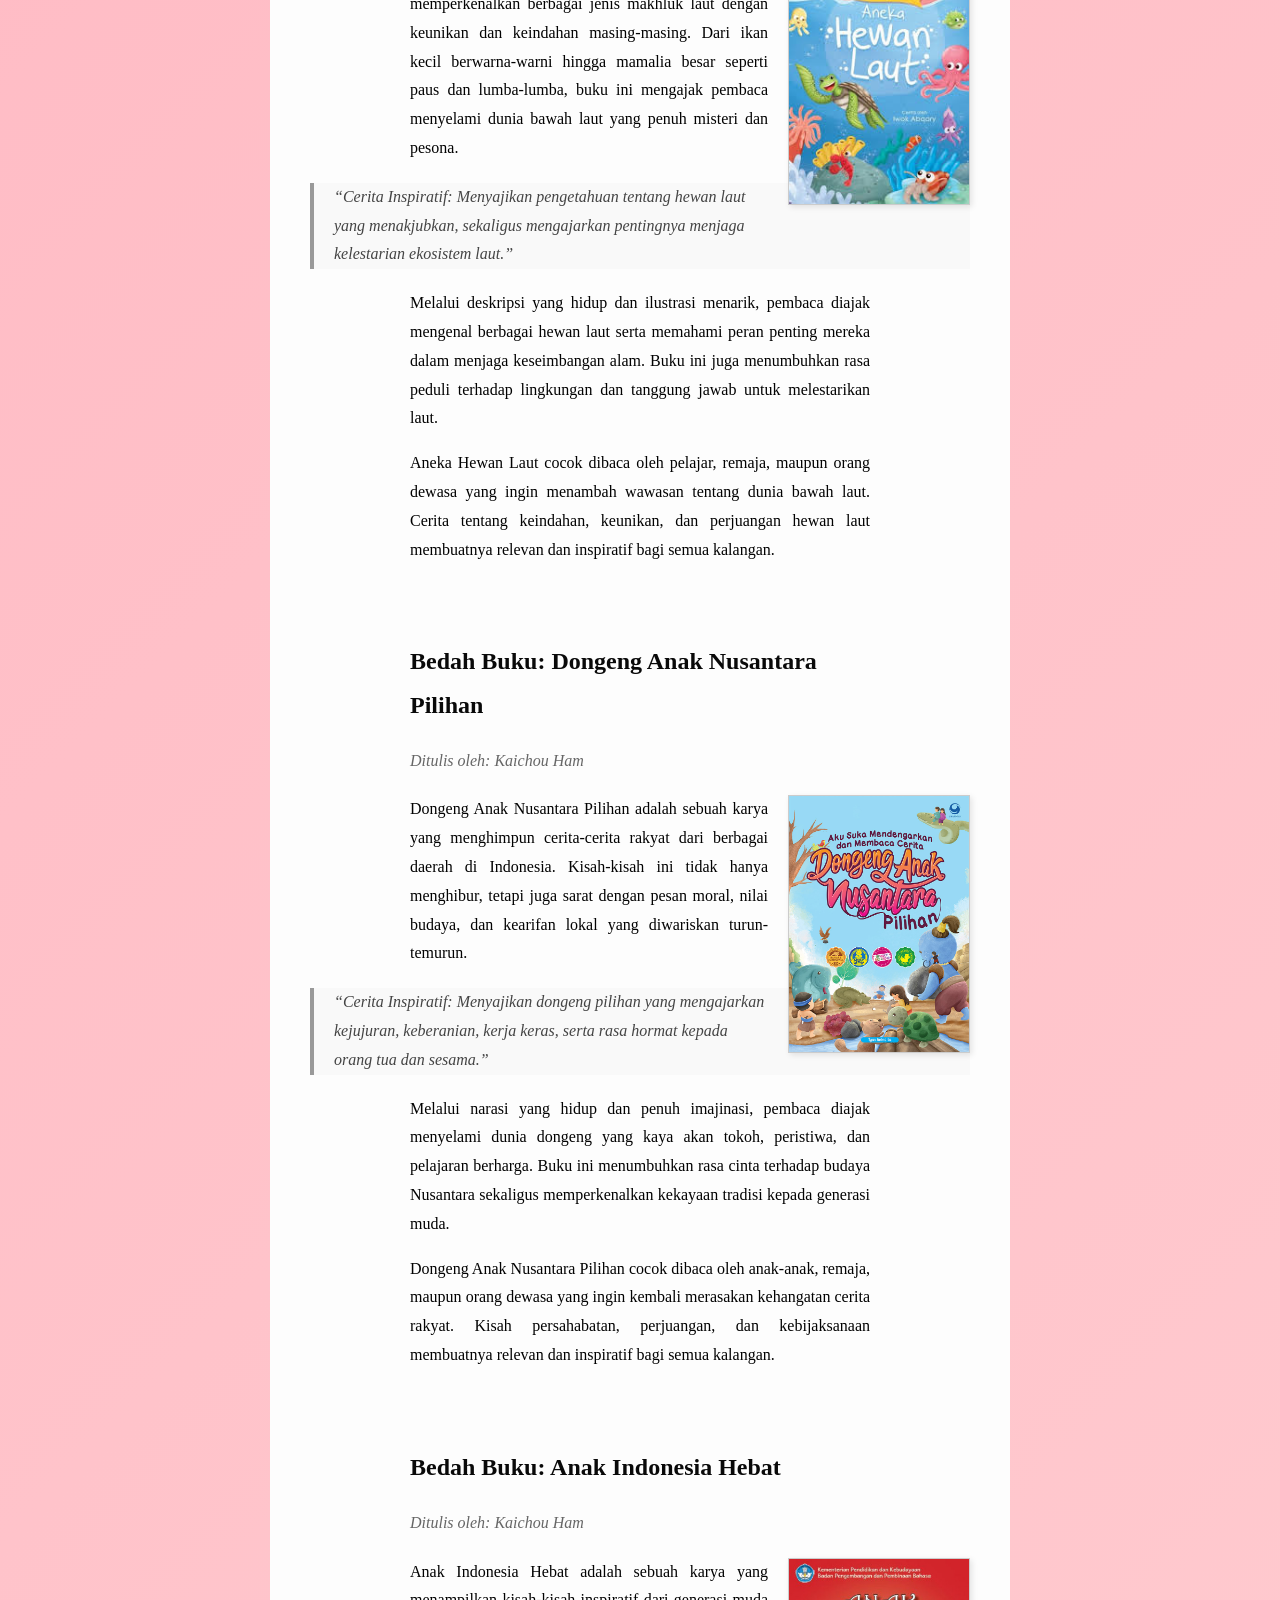
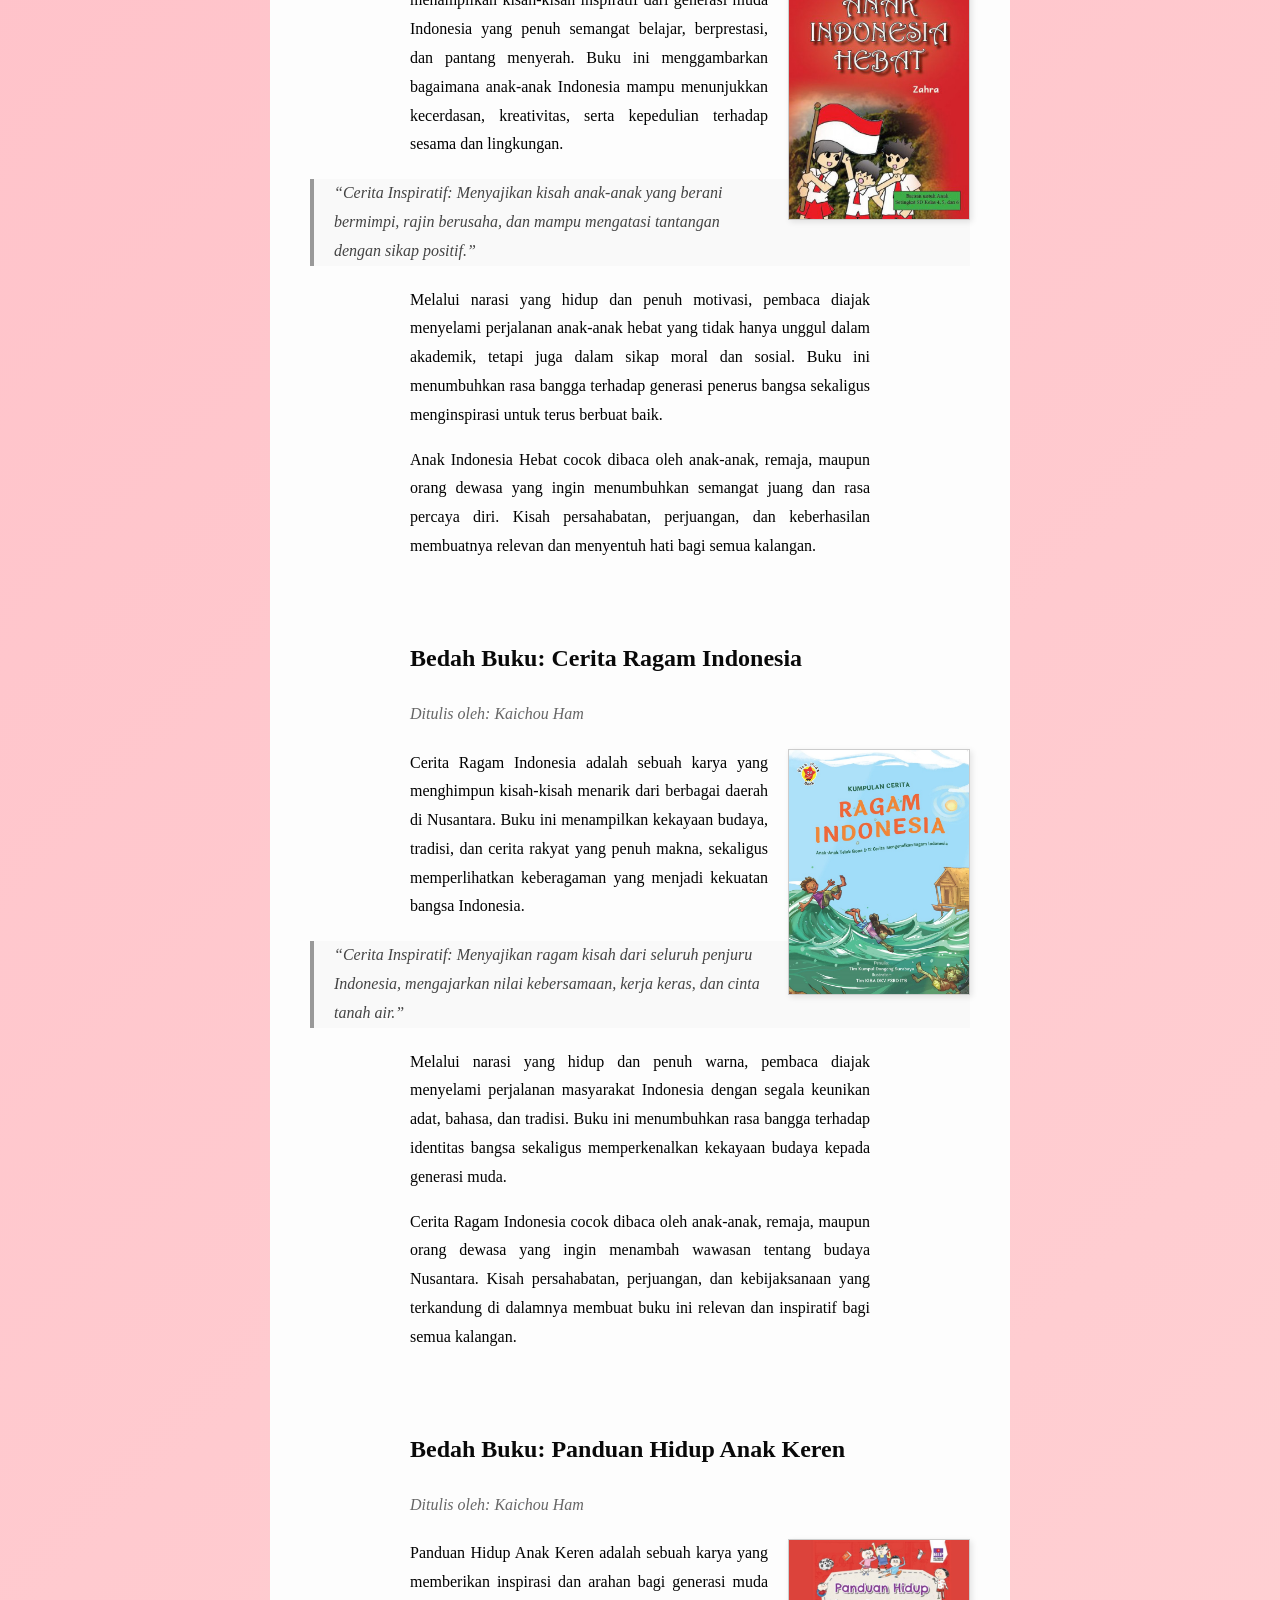
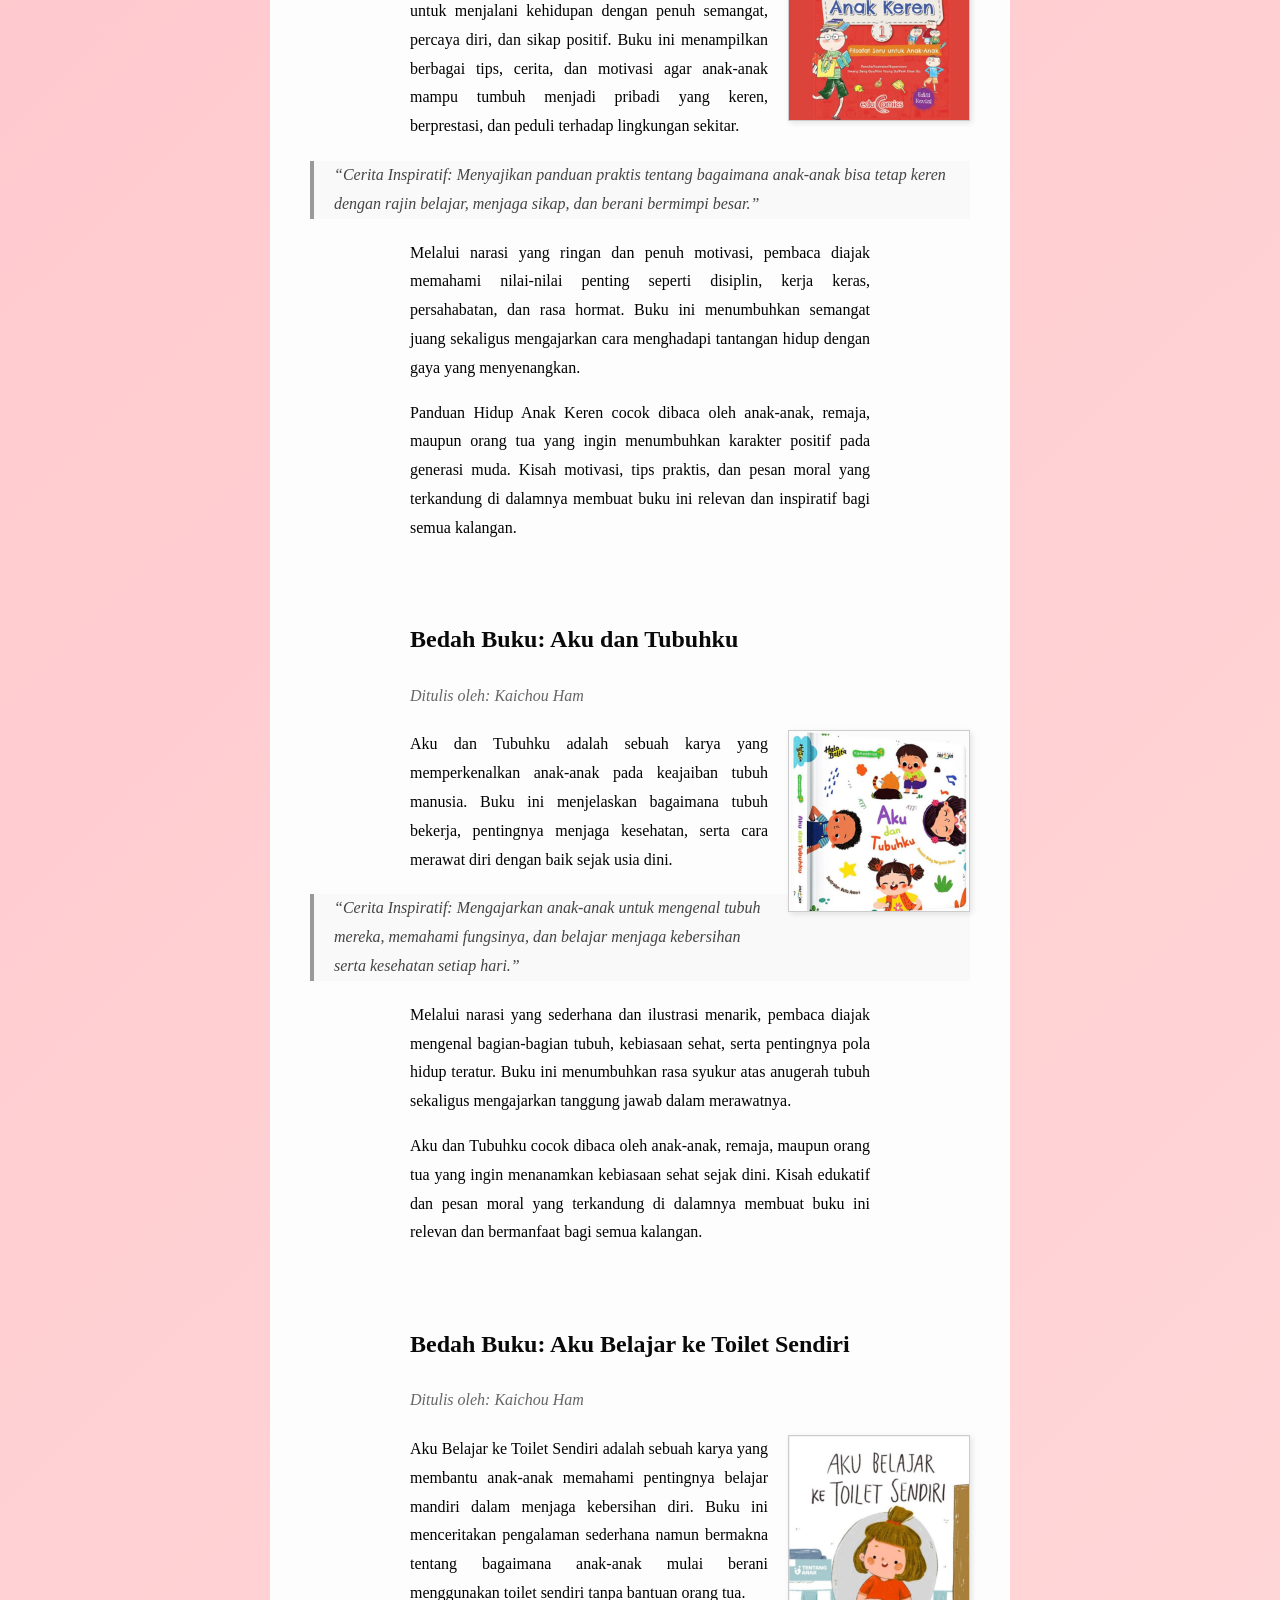
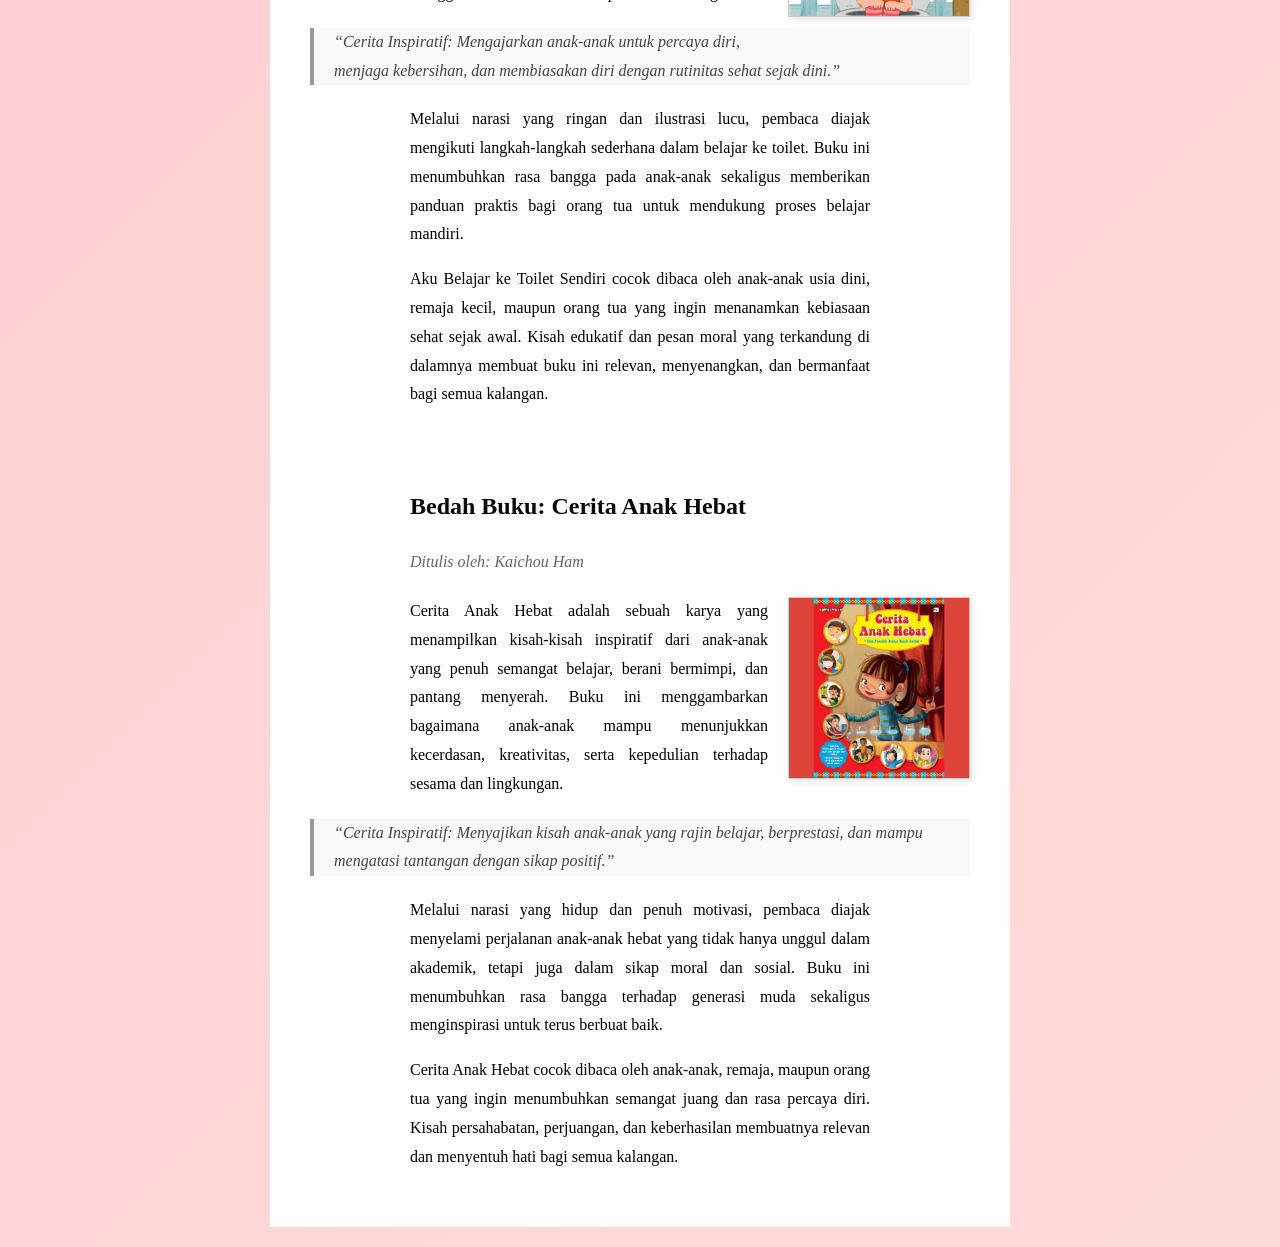
==== commit dcea6c46: "Update Bedah Buku Artikel.html" ====
--- a/Bedah Buku Artikel.html
+++ b/Bedah Buku Artikel.html
@@ -46,7 +46,7 @@
     <h2>Bedah Buku: Kumpulan Anak Cerdas </h2>
     <p class="penulis">Ditulis oleh: Kaichou Ham</p>
 
-    <img src="Image/Gambar 2.jfif" alt="Kumpulan Anak Cerdas" class="sampul">
+    <img src="image/Gambar 2.jfif" alt="Kumpulan Anak Cerdas" class="sampul">
 
     <p>
       Kumpulan Anak Cerdas adalah sebuah gagasan atau karya yang menampilkan cerita, pengalaman, dan inspirasi dari anak-anak yang memiliki semangat belajar tinggi, rasa ingin tahu besar, serta kemampuan berpikir kreatif. Mereka bukan hanya cerdas secara akademis, tetapi juga menunjukkan kecerdasan emosional, sosial, dan moral dalam kehidupan sehari-hari.
@@ -70,7 +70,7 @@
     <h2>Bedah Buku: Aneka Hewan Laut</h2>
     <p class="penulis">Ditulis oleh: Kaichou Ham</p>
 
-    <img src="Image/Aneka.jfif" alt="Aneka Hewan Laut" class="sampul">
+    <img src="image/Aneka.jfif" alt="Aneka Hewan Laut" class="sampul">
 
     <p>
       Aneka Hewan Laut adalah sebuah karya yang memperkenalkan berbagai jenis makhluk laut 
@@ -100,7 +100,7 @@
     <h2>Bedah Buku: Dongeng Anak Nusantara Pilihan</h2>
     <p class="penulis">Ditulis oleh: Kaichou Ham</p>
 
-    <img src="Image/Gambar 7.jpg" alt="Dongeng Anak Nusantara Pilihan" class="sampul">
+    <img src="image/Gambar 7.jpg" alt="Dongeng Anak Nusantara Pilihan" class="sampul">
 
     <p>
       Dongeng Anak Nusantara Pilihan adalah sebuah karya yang menghimpun cerita-cerita rakyat 
@@ -129,7 +129,7 @@
     <h2>Bedah Buku: Anak Indonesia Hebat</h2>
     <p class="penulis">Ditulis oleh: Kaichou Ham</p>
 
-    <img src="Image/Gambar 6.jpg" alt="Anak Indonesia Hebat" class="sampul">
+    <img src="image/Gambar 6.jpg" alt="Anak Indonesia Hebat" class="sampul">
 
     <p>
       Anak Indonesia Hebat adalah sebuah karya yang menampilkan kisah-kisah inspiratif 
@@ -161,7 +161,7 @@
     <h2>Bedah Buku: Cerita Ragam Indonesia</h2>
     <p class="penulis">Ditulis oleh: Kaichou Ham</p>
 
-    <img src="Image/Gambar 5.jpg" alt="Cerita Ragam Indonesia" class="sampul">
+    <img src="image/Gambar 5.jpg" alt="Cerita Ragam Indonesia" class="sampul">
 
     <p>
       Cerita Ragam Indonesia adalah sebuah karya yang menghimpun kisah-kisah menarik 
@@ -193,7 +193,7 @@
     <h2>Bedah Buku: Panduan Hidup Anak Keren</h2>
     <p class="penulis">Ditulis oleh: Kaichou Ham</p>
 
-    <img src="Image/gambar buku anak.jpg" alt="Panduan Hidup Anak Keren" class="sampul">
+    <img src="image/gambar buku anak.jpg" alt="Panduan Hidup Anak Keren" class="sampul">
 
     <p>
       Panduan Hidup Anak Keren adalah sebuah karya yang memberikan inspirasi dan arahan 
@@ -226,7 +226,7 @@
     <h2>Bedah Buku: Aku dan Tubuhku</h2>
     <p class="penulis">Ditulis oleh: Kaichou Ham</p>
 
-    <img src="Image/gambar buku anak 3.jpg" alt="Aku dan Tubuhku" class="sampul">
+    <img src="image/gambar buku anak 3.jpg" alt="Aku dan Tubuhku" class="sampul">
 
     <p>
       Aku dan Tubuhku adalah sebuah karya yang memperkenalkan anak-anak pada keajaiban tubuh manusia. 
@@ -255,7 +255,7 @@
     <h2>Bedah Buku: Aku Belajar ke Toilet Sendiri</h2>
     <p class="penulis">Ditulis oleh: Kaichou Ham</p>
 
-    <img src="Image/gambar buku anak 2.jpg" alt="Aku Belajar ke Toilet Sendiri" class="sampul">
+    <img src="image/gambar buku anak 2.jpg" alt="Aku Belajar ke Toilet Sendiri" class="sampul">
 
     <p>
       Aku Belajar ke Toilet Sendiri adalah sebuah karya yang membantu anak-anak memahami 
@@ -286,7 +286,7 @@
     <h2>Bedah Buku: Cerita Anak Hebat</h2>
     <p class="penulis">Ditulis oleh: Kaichou Ham</p>
 
-    <img src="Image/Buku Gambar Anak 5.png" alt="Cerita Anak Hebat" class="sampul">
+    <img src="image/Buku Gambar Anak 5.png" alt="Cerita Anak Hebat" class="sampul">
 
     <p>
       Cerita Anak Hebat adalah sebuah karya yang menampilkan kisah-kisah inspiratif 
@@ -319,3 +319,4 @@
 </body>
 
 
+
